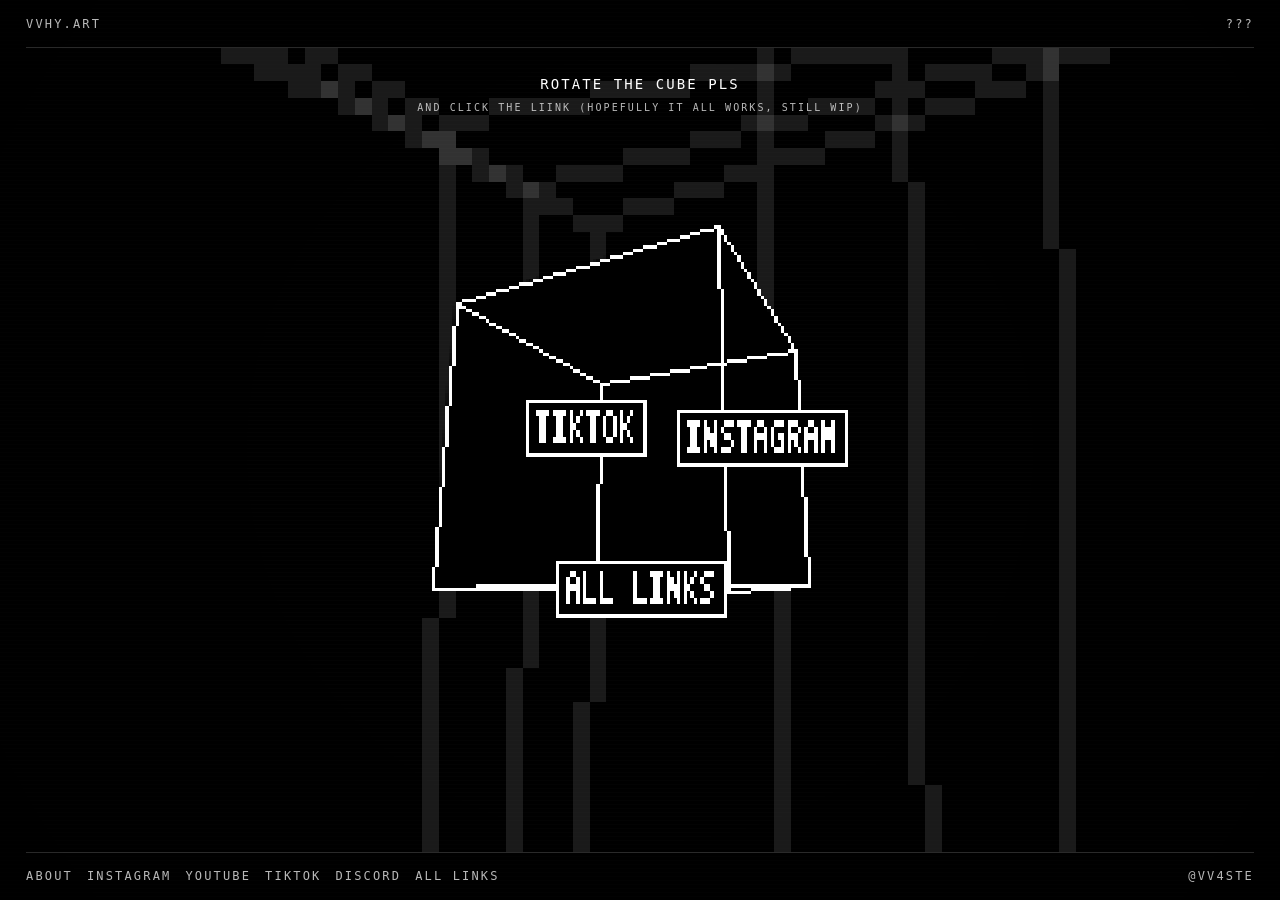
==== index.html @ c10610c2 "Rename good one but fix opening on new that.html to index.html" ====
<!DOCTYPE html>
<html lang="en">
<head>
  <meta charset="UTF-8" />
  <meta name="viewport" content="width=device-width, initial-scale=1.0" />
  <title>vvhy.art</title>
  <link rel="icon" href="favicon-placeholder.ico" />
  <style>
    :root {
      --bg: #000;
      --fg: #fff;
      --muted: rgba(255,255,255,0.72);
    }

    * {
      box-sizing: border-box;
    }

    html, body {
      width: 100%;
      height: 100%;
      margin: 0;
      overflow: hidden;
      background: var(--bg);
      color: var(--fg);
      font-family: monospace;
    }

    body {
      background: #000;
    }

    .site {
      position: relative;
      width: 100vw;
      height: 100vh;
      display: grid;
      grid-template-rows: auto 1fr auto;
      background: #000;
    }

    header,
    footer {
      position: relative;
      z-index: 6;
      display: flex;
      align-items: center;
      justify-content: space-between;
      padding: 18px 26px;
      color: var(--muted);
      text-transform: uppercase;
      letter-spacing: 0.18em;
      font-size: 12px;
      line-height: 1;
      pointer-events: auto;
    }

    header::after,
    footer::before {
      content: "";
      position: absolute;
      left: 26px;
      right: 26px;
      height: 1px;
      background: rgba(255,255,255,0.16);
    }

    header::after {
      bottom: 0;
    }

    footer::before {
      top: 0;
    }

    .brand,
    .status,
    .footer-right {
      white-space: nowrap;
    }

    .brand,
    .status,
    footer a {
      color: var(--muted);
      text-decoration: none;
    }

    .brand:hover,
    .status:hover,
    footer a:hover {
      color: #fff;
    }

    .footer-left {
      display: flex;
      flex-wrap: wrap;
      gap: 14px;
      max-width: min(72vw, 1000px);
    }

    .footer-right {
      margin-left: 20px;
      flex: 0 0 auto;
    }

    main {
      position: relative;
      display: grid;
      place-items: center;
      min-height: 0;
    }

    .hero {
      position: relative;
      width: 100%;
      height: 100%;
      display: grid;
      place-items: center;
    }

    .hero-copy {
      position: absolute;
      top: 28px;
      left: 50%;
      transform: translateX(-50%);
      z-index: 6;
      text-align: center;
      pointer-events: none;
      text-transform: uppercase;
      letter-spacing: 0.16em;
    }

    .hero-copy h1 {
      margin: 0 0 10px;
      font-size: 14px;
      font-weight: 400;
      color: #fff;
    }

    .hero-copy p {
      margin: 0;
      font-size: 10px;
      color: var(--muted);
    }

    .canvas-wrap {
      position: relative;
      width: 100%;
      height: 100%;
      display: grid;
      place-items: center;
      overflow: hidden;
    }

    .cube-halo {
      position: absolute;
      inset: 0;
      margin: auto;
      width: min(82vmin, 860px);
      height: min(82vmin, 860px);
      pointer-events: none;
      z-index: 3;
      background: radial-gradient(circle at center,
        rgba(0,0,0,1) 0 10%,
        rgba(0,0,0,0.98) 10% 14%,
        rgba(0,0,0,0.92) 14% 18%,
        rgba(0,0,0,0.7) 18% 21%,
        rgba(0,0,0,0.3) 21% 23%,
        rgba(0,0,0,0.06) 23% 24%,
        rgba(0,0,0,0) 24% 100%);
      filter: blur(1px);
    }

    #bgScreen0,
    #bgScreen1,
    #bgScreen2,
    #screen {
      position: absolute;
      inset: 0;
      margin: auto;
      display: block;
      background: transparent;
      image-rendering: pixelated;
      image-rendering: crisp-edges;
      user-select: none;
      -webkit-user-select: none;
      touch-action: none;
    }

    #bgScreen0,
    #bgScreen1,
    #bgScreen2 {
      width: min(82vmin, 860px);
      height: min(82vmin, 860px);
      transform: scale(5);
      opacity: 0.1;
      pointer-events: none;
      z-index: 1;
    }

    #screen {
      width: min(82vmin, 860px);
      height: min(82vmin, 860px);
      cursor: grab;
      z-index: 4;
    }

    #screen.dragging {
      cursor: grabbing;
    }

    .scanlines,
    .vignette {
      position: fixed;
      inset: 0;
      pointer-events: none;
    }

    .scanlines {
      opacity: 0.12;
      background: repeating-linear-gradient(
        to bottom,
        rgba(255,255,255,0.08) 0px,
        rgba(255,255,255,0.08) 1px,
        transparent 1px,
        transparent 4px
      );
      mix-blend-mode: screen;
    }

    .vignette {
      background: radial-gradient(circle at center, transparent 50%, rgba(0,0,0,0.42) 100%);
    }

    @media (max-width: 700px) {
      header,
      footer {
        padding: 14px 16px;
        font-size: 10px;
        letter-spacing: 0.14em;
      }

      header::after,
      footer::before {
        left: 16px;
        right: 16px;
      }

      .hero-copy {
        top: 18px;
        width: calc(100% - 32px);
      }

      .hero-copy h1 {
        font-size: 12px;
      }

      .hero-copy p {
        font-size: 9px;
      }

      .cube-halo,
      #bgScreen0,
      #bgScreen1,
      #bgScreen2,
      #screen {
        width: min(88vmin, 88vw);
        height: min(88vmin, 88vw);
      }

      .footer-left {
        gap: 10px;
      }
    }
  </style>
</head>
<body>
  <div class="site">
    <header>
      <a class="brand" href="">VVHY.ART</a>
      <a class="status" href="https://www.instagram.com/vv4ste/">???</a>
    </header>

    <main>
      <section class="hero">
        <div class="hero-copy">
          <h1>ROTATE THE CUBE PLS</h1>
          <p>AND CLICK THE LIINK (HOPEFULLY IT ALL WORKS, STILL WIP)</p>
        </div>
        <div class="canvas-wrap">
          <canvas id="bgScreen2" width="220" height="220" aria-hidden="true"></canvas>
          <canvas id="bgScreen1" width="220" height="220" aria-hidden="true"></canvas>
          <canvas id="bgScreen0" width="220" height="220" aria-hidden="true"></canvas>
          <div class="cube-halo" aria-hidden="true"></div>
          <canvas id="screen" width="220" height="220" aria-label="Retro 3D cube navigation"></canvas>
        </div>
      </section>
    </main>

    <footer>
      <nav class="footer-left" aria-label="Footer links">
        <a href="https://vvhy.arts">ABOUT</a>
        <a href="https://www.instagram.com/vvhyami/">INSTAGRAM</a>
        <a href="https://www.youtube.com/@vvhyami">YOUTUBE</a>
        <a href="https://www.tiktok.com/@vvhyami">TIKTOK</a>
        <a href="https://discord.gg/jgmZStGXeZ">DISCORD</a>
        <a href="https://vvhy.art">ALL LINKS</a>
      </nav>
      <div class="footer-right">@vv4ste</div>
    </footer>
  </div>

  <div class="scanlines"></div>
  <div class="vignette"></div>

  <script>
    const canvas = document.getElementById('screen');
    const ctx = canvas.getContext('2d', { alpha: true });
    const bgCanvas0 = document.getElementById('bgScreen0');
    const bgCtx0 = bgCanvas0.getContext('2d', { alpha: true });
    const bgCanvas1 = document.getElementById('bgScreen1');
    const bgCtx1 = bgCanvas1.getContext('2d', { alpha: true });
    const bgCanvas2 = document.getElementById('bgScreen2');
    const bgCtx2 = bgCanvas2.getContext('2d', { alpha: true });

    const W = canvas.width;
    const H = canvas.height;
    const CX = Math.floor(W / 2);
    const CY = Math.floor(H / 2);

    const FPS = 30;
    const FRAME_MS = 1000 / FPS;

    const cubeSize = 38;
    const cameraDistance = 158;
    const perspective = 162;
    const TRAIL_DELAY_MS = 200;

    const baseVertices = [
      [-1, -1, -1],
      [ 1, -1, -1],
      [ 1,  1, -1],
      [-1,  1, -1],
      [-1, -1,  1],
      [ 1, -1,  1],
      [ 1,  1,  1],
      [-1,  1,  1],
    ].map(([x, y, z]) => ({ x: x * cubeSize, y: y * cubeSize, z: z * cubeSize }));

    const edges = [
      [0,1],[1,2],[2,3],[3,0],
      [4,5],[5,6],[6,7],[7,4],
      [0,4],[1,5],[2,6],[3,7],
    ];

    const faces = [
      { name: 'ABOUT', href: 'https://vvhy.art', indices: [4,5,6,7] },
      { name: 'INSTAGRAM', href: 'https://www.instagram.com/vvhyami/', indices: [1,0,3,2] },
      { name: 'YOUTUBE', href: 'hhttps://www.youtube.com/@vvhyami', indices: [5,1,2,6] },
      { name: 'TIKTOK', href: 'https://www.tiktok.com/@vvhyami', indices: [0,4,7,3] },
      { name: 'DISCORD', href: 'https://discord.gg/jgmZStGXeZ', indices: [0,1,5,4] },
      { name: 'ALL LINKS', href: 'https://vvhy.art', indices: [7,6,2,3] },
    ];

    let rotX = -0.42;
    let rotY = 0.7;

    let velX = 0;
    let velY = 0;
    let idleTime = 0;

    let isDragging = false;
    let pointerId = null;
    let lastX = 0;
    let lastY = 0;
    let lastMoveTime = 0;
    let moved = false;
    let downOnFace = null;
    let lastFrame = 0;

    const velocitySamples = [];
    const maxSamples = 8;
    let faceHitRegions = [];
    const stateHistory = [];

    function clamp(v, min, max) {
      return Math.max(min, Math.min(max, v));
    }

    function lerp(a, b, t) {
      return a + (b - a) * t;
    }

    function rotatePoint(p, ax, ay) {
      const cosY = Math.cos(ay);
      const sinY = Math.sin(ay);
      const x1 = p.x * cosY - p.z * sinY;
      const z1 = p.x * sinY + p.z * cosY;

      const cosX = Math.cos(ax);
      const sinX = Math.sin(ax);
      const y2 = p.y * cosX - z1 * sinX;
      const z2 = p.y * sinX + z1 * cosX;

      return { x: x1, y: y2, z: z2 };
    }

    function projectPoint(p) {
      const z = p.z + cameraDistance;
      const scale = perspective / z;
      return {
        x: Math.round(CX + p.x * scale),
        y: Math.round(CY + p.y * scale),
        z,
      };
    }

    function drawLine(targetCtx, x0, y0, x1, y1) {
      x0 = Math.round(x0);
      y0 = Math.round(y0);
      x1 = Math.round(x1);
      y1 = Math.round(y1);

      let dx = Math.abs(x1 - x0);
      let sx = x0 < x1 ? 1 : -1;
      let dy = -Math.abs(y1 - y0);
      let sy = y0 < y1 ? 1 : -1;
      let err = dx + dy;

      while (true) {
        targetCtx.fillRect(x0, y0, 1, 1);
        if (x0 === x1 && y0 === y1) break;
        const e2 = err * 2;
        if (e2 >= dy) {
          err += dy;
          x0 += sx;
        }
        if (e2 <= dx) {
          err += dx;
          y0 += sy;
        }
      }
    }

    const glyphs = {
      A: ['0110','1001','1111','1001','1001'],
      B: ['1110','1001','1110','1001','1110'],
      C: ['0111','1000','1000','1000','0111'],
      D: ['1110','1001','1001','1001','1110'],
      E: ['1111','1000','1110','1000','1111'],
      G: ['0111','1000','1011','1001','0111'],
      I: ['1111','0110','0110','0110','1111'],
      K: ['1001','1010','1100','1010','1001'],
      L: ['1000','1000','1000','1000','1111'],
      M: ['1001','1111','1111','1001','1001'],
      N: ['1001','1101','1111','1011','1001'],
      O: ['0110','1001','1001','1001','0110'],
      R: ['1110','1001','1110','1010','1001'],
      S: ['0111','1000','0110','0001','1110'],
      T: ['1111','0110','0110','0110','0110'],
      U: ['1001','1001','1001','1001','1111'],
      Y: ['1001','1001','0110','0110','0110'],
    };

    function measureTextPx(text, pixelSizeX = 1, gap = 1) {
      let width = 0;
      for (let i = 0; i < text.length; i++) {
        width += 4 * pixelSizeX;
        if (i < text.length - 1) width += gap;
      }
      return width;
    }

    function drawGlyph(targetCtx, ch, x, y, pixelSizeX = 1, pixelSizeY = 2) {
      const glyph = glyphs[ch];
      if (!glyph) return;
      for (let row = 0; row < glyph.length; row++) {
        for (let col = 0; col < glyph[row].length; col++) {
          if (glyph[row][col] === '1') {
            targetCtx.fillRect(x + col * pixelSizeX, y + row * pixelSizeY, pixelSizeX, pixelSizeY);
          }
        }
      }
    }

    function drawTextPx(targetCtx, text, x, y, pixelSizeX = 1, pixelSizeY = 2, gap = 1) {
      let cx = x;
      for (const ch of text) {
        if (ch === ' ') {
          cx += 4 * pixelSizeX + gap;
          continue;
        }
        drawGlyph(targetCtx, ch, cx, y, pixelSizeX, pixelSizeY);
        cx += 4 * pixelSizeX + gap;
      }
    }

    function polygonCenter(points) {
      let x = 0;
      let y = 0;
      for (const p of points) {
        x += p.x;
        y += p.y;
      }
      return { x: x / points.length, y: y / points.length };
    }

    function pointInPolygon(px, py, points) {
      let inside = false;
      for (let i = 0, j = points.length - 1; i < points.length; j = i++) {
        const xi = points[i].x, yi = points[i].y;
        const xj = points[j].x, yj = points[j].y;
        const intersect = ((yi > py) !== (yj > py)) &&
          (px < ((xj - xi) * (py - yi)) / ((yj - yi) || 1e-6) + xi);
        if (intersect) inside = !inside;
      }
      return inside;
    }

    function getFaceDepth(rotated, indices) {
      return indices.reduce((sum, i) => sum + rotated[i].z, 0) / indices.length;
    }

    function getFaceNormal(rotated, indices) {
      const a = rotated[indices[0]];
      const b = rotated[indices[1]];
      const c = rotated[indices[2]];
      const ab = { x: b.x - a.x, y: b.y - a.y, z: b.z - a.z };
      const ac = { x: c.x - a.x, y: c.y - a.y, z: c.z - a.z };
      return {
        x: ab.y * ac.z - ab.z * ac.y,
        y: ab.z * ac.x - ab.x * ac.z,
        z: ab.x * ac.y - ab.y * ac.x,
      };
    }

    function currentHoveredFace(x, y) {
      for (let i = 0; i < faceHitRegions.length; i++) {
        if (pointInPolygon(x, y, faceHitRegions[i].points)) {
          return faceHitRegions[i];
        }
      }
      return null;
    }

    function recordState(now) {
      stateHistory.push({ time: now, rotX, rotY });
      const cutoff = now - 2000;
      while (stateHistory.length > 2 && stateHistory[0].time < cutoff) {
        stateHistory.shift();
      }
    }

    function getDelayedState(now, delayMs) {
      const target = now - delayMs;
      if (!stateHistory.length) return { rotX, rotY };
      if (target <= stateHistory[0].time) {
        return { rotX: stateHistory[0].rotX, rotY: stateHistory[0].rotY };
      }
      for (let i = stateHistory.length - 1; i >= 1; i--) {
        const newer = stateHistory[i];
        const older = stateHistory[i - 1];
        if (older.time <= target && target <= newer.time) {
          const span = Math.max(1, newer.time - older.time);
          const t = (target - older.time) / span;
          return {
            rotX: lerp(older.rotX, newer.rotX, t),
            rotY: lerp(older.rotY, newer.rotY, t),
          };
        }
      }
      return { rotX, rotY };
    }

    function renderScene(targetCtx, drawLabels, state, clearWithBlack) {
      if (clearWithBlack) {
        targetCtx.fillStyle = '#000';
        targetCtx.fillRect(0, 0, W, H);
      } else {
        targetCtx.clearRect(0, 0, W, H);
      }
      targetCtx.fillStyle = '#fff';

      const rotated = baseVertices.map(v => rotatePoint(v, state.rotX, state.rotY));
      const projected = rotated.map(projectPoint);

      const visibleFaces = faces
        .map(face => {
          const normal = getFaceNormal(rotated, face.indices);
          const isVisible = normal.z < 0;
          const points = face.indices.map(i => ({ x: projected[i].x, y: projected[i].y }));
          const depth = getFaceDepth(rotated, face.indices);
          return { ...face, isVisible, points, depth };
        })
        .filter(face => face.isVisible)
        .sort((a, b) => b.depth - a.depth);

      if (drawLabels) {
        faceHitRegions = [...visibleFaces].reverse();

        targetCtx.fillStyle = '#000';
        for (const face of visibleFaces) {
          const pts = face.points;
          targetCtx.beginPath();
          targetCtx.moveTo(pts[0].x, pts[0].y);
          for (let i = 1; i < pts.length; i++) targetCtx.lineTo(pts[i].x, pts[i].y);
          targetCtx.closePath();
          targetCtx.fill();
        }
        targetCtx.fillStyle = '#fff';
      }

      for (const [a, b] of edges) {
        drawLine(targetCtx, projected[a].x, projected[a].y, projected[b].x, projected[b].y);
      }

      if (!drawLabels) return;

      for (const face of visibleFaces) {
        const center = polygonCenter(face.points);
        const label = face.name;
        const pixelSizeX = 1;
        const pixelSizeY = 2;
        const gap = 1;
        const textW = measureTextPx(label, pixelSizeX, gap);
        const textH = 5 * pixelSizeY;
        const boxPadX = 3;
        const boxPadY = 3;
        const boxX = Math.round(center.x - textW / 2 - boxPadX);
        const boxY = Math.round(center.y - textH / 2 - boxPadY);
        const boxW = textW + boxPadX * 2;
        const boxH = textH + boxPadY * 2;

        targetCtx.fillStyle = '#000';
        targetCtx.fillRect(boxX + 1, boxY + 1, Math.max(0, boxW - 1), Math.max(0, boxH - 1));
        targetCtx.fillStyle = '#fff';

        drawLine(targetCtx, boxX, boxY, boxX + boxW, boxY);
        drawLine(targetCtx, boxX + boxW, boxY, boxX + boxW, boxY + boxH);
        drawLine(targetCtx, boxX + boxW, boxY + boxH, boxX, boxY + boxH);
        drawLine(targetCtx, boxX, boxY + boxH, boxX, boxY);

        drawTextPx(
          targetCtx,
          label,
          Math.round(center.x - textW / 2),
          Math.round(center.y - textH / 2),
          pixelSizeX,
          pixelSizeY,
          gap
        );
      }
    }

    function render(now) {
      const live = { rotX, rotY };
      const delayed1 = getDelayedState(now, TRAIL_DELAY_MS);
      const delayed2 = getDelayedState(now, TRAIL_DELAY_MS * 2);

      renderScene(bgCtx2, false, delayed2, false);
      renderScene(bgCtx1, false, delayed1, false);
      renderScene(bgCtx0, false, live, false);
      renderScene(ctx, true, live, false);
    }

    function onPointerDown(e) {
      if (e.button !== 0) return;
      isDragging = true;
      pointerId = e.pointerId;
      lastX = e.clientX;
      lastY = e.clientY;
      lastMoveTime = performance.now();
      moved = false;
      velocitySamples.length = 0;
      canvas.classList.add('dragging');

      const rect = canvas.getBoundingClientRect();
      const sx = Math.floor((e.clientX - rect.left) * (W / rect.width));
      const sy = Math.floor((e.clientY - rect.top) * (H / rect.height));
      downOnFace = currentHoveredFace(sx, sy);

      canvas.setPointerCapture(e.pointerId);
      e.preventDefault();
    }

    function onPointerMove(e) {
      if (!isDragging || e.pointerId !== pointerId) return;

      const now = performance.now();
      const dx = e.clientX - lastX;
      const dy = e.clientY - lastY;
      const dt = Math.max(1, now - lastMoveTime);

      if (Math.abs(dx) + Math.abs(dy) > 2) {
        moved = true;
      }

      rotY += dx * 0.0105;
      rotX += dy * 0.0105;

      velocitySamples.push({
        x: (dy * 0.0105) / dt * 16.67,
        y: (dx * 0.0105) / dt * 16.67,
      });
      if (velocitySamples.length > maxSamples) velocitySamples.shift();

      lastX = e.clientX;
      lastY = e.clientY;
      lastMoveTime = now;
      e.preventDefault();
    }

    function onPointerUp(e) {
      if (e.pointerId !== pointerId) return;

      isDragging = false;
      pointerId = null;
      canvas.classList.remove('dragging');

      if (velocitySamples.length) {
        let sumX = 0;
        let sumY = 0;
        for (const s of velocitySamples) {
          sumX += s.x;
          sumY += s.y;
        }
        const avgX = sumX / velocitySamples.length;
        const avgY = sumY / velocitySamples.length;
        const speed = Math.hypot(avgX, avgY);
        const flingThreshold = 0.065;

        if (speed >= flingThreshold) {
          velX = clamp(avgX * 1.25, -0.085, 0.085);
          velY = clamp(avgY * 1.25, -0.085, 0.085);
        } else {
          velX = 0;
          velY = 0;
        }
      }

      const rect = canvas.getBoundingClientRect();
      const sx = Math.floor((e.clientX - rect.left) * (W / rect.width));
      const sy = Math.floor((e.clientY - rect.top) * (H / rect.height));
      const upOnFace = currentHoveredFace(sx, sy);

      if (!moved && downOnFace && upOnFace && downOnFace.name === upOnFace.name) {
        window.location.href = downOnFace.href;
      }

      downOnFace = null;

      try {
        canvas.releasePointerCapture(e.pointerId);
      } catch {}

      e.preventDefault();
    }

    canvas.addEventListener('pointerdown', onPointerDown);
    window.addEventListener('pointermove', onPointerMove, { passive: false });
    window.addEventListener('pointerup', onPointerUp, { passive: false });
    window.addEventListener('pointercancel', onPointerUp, { passive: false });
    canvas.addEventListener('dragstart', e => e.preventDefault());
    canvas.addEventListener('contextmenu', e => e.preventDefault());

    function animate(now) {
      requestAnimationFrame(animate);
      if (!lastFrame) lastFrame = now;
      const elapsed = now - lastFrame;
      if (elapsed < FRAME_MS) return;
      const dt = elapsed / 16.67;
      lastFrame = now - (elapsed % FRAME_MS);

      if (!isDragging) {
        idleTime += elapsed;

        const targetIdleVX = 0.0032 + Math.sin(idleTime * 0.00031 + 1.1) * 0.0009;
        const targetIdleVY = 0.0072 + Math.sin(idleTime * 0.00019 + 0.4) * 0.0012;

        rotX += velX * dt;
        rotY += velY * dt;

        velX = lerp(velX, targetIdleVX, 0.017 * dt);
        velY = lerp(velY, targetIdleVY, 0.017 * dt);

        if (Math.abs(velX - targetIdleVX) < 0.00012) velX = targetIdleVX;
        if (Math.abs(velY - targetIdleVY) < 0.00012) velY = targetIdleVY;
      } else {
        idleTime = 0;
      }

      recordState(now);
      render(now);
    }

    recordState(performance.now());
    render(performance.now());
    requestAnimationFrame(animate);

    const titleText = 'vvhy.art';
    let titleIndex = 0;
    let titlePhase = 'typing';
    let cursorVisible = true;
    let blinkSteps = 0;

    function renderTitle() {
      const text = titleText.slice(0, titleIndex);
      document.title = text + (cursorVisible ? '_' : '');
    }

    function tickTitle() {
      if (titlePhase === 'typing') {
        if (titleIndex < titleText.length) {
          titleIndex += 1;
          cursorVisible = true;
          renderTitle();
          setTimeout(tickTitle, 110);
          return;
        }
        titlePhase = 'blink_full';
        blinkSteps = 0;
        setTimeout(tickTitle, 120);
        return;
      }

      if (titlePhase === 'blink_full') {
        if (blinkSteps < 4) {
          cursorVisible = !cursorVisible;
          blinkSteps += 1;
          renderTitle();
          setTimeout(tickTitle, 120);
          return;
        }
        cursorVisible = true;
        titlePhase = 'deleting';
        renderTitle();
        setTimeout(tickTitle, 18);
        return;
      }

      if (titlePhase === 'deleting') {
        if (titleIndex > 0) {
          titleIndex -= 1;
          cursorVisible = true;
          renderTitle();
          setTimeout(tickTitle, 18);
          return;
        }
        titlePhase = 'blink_empty';
        blinkSteps = 0;
        setTimeout(tickTitle, 120);
        return;
      }

      if (titlePhase === 'blink_empty') {
        if (blinkSteps < 4) {
          cursorVisible = !cursorVisible;
          blinkSteps += 1;
          renderTitle();
          setTimeout(tickTitle, 120);
          return;
        }
        cursorVisible = true;
        titlePhase = 'typing';
        renderTitle();
        setTimeout(tickTitle, 110);
      }
    }

    renderTitle();
    setTimeout(tickTitle, 110);
  </script>
</body>
</html>
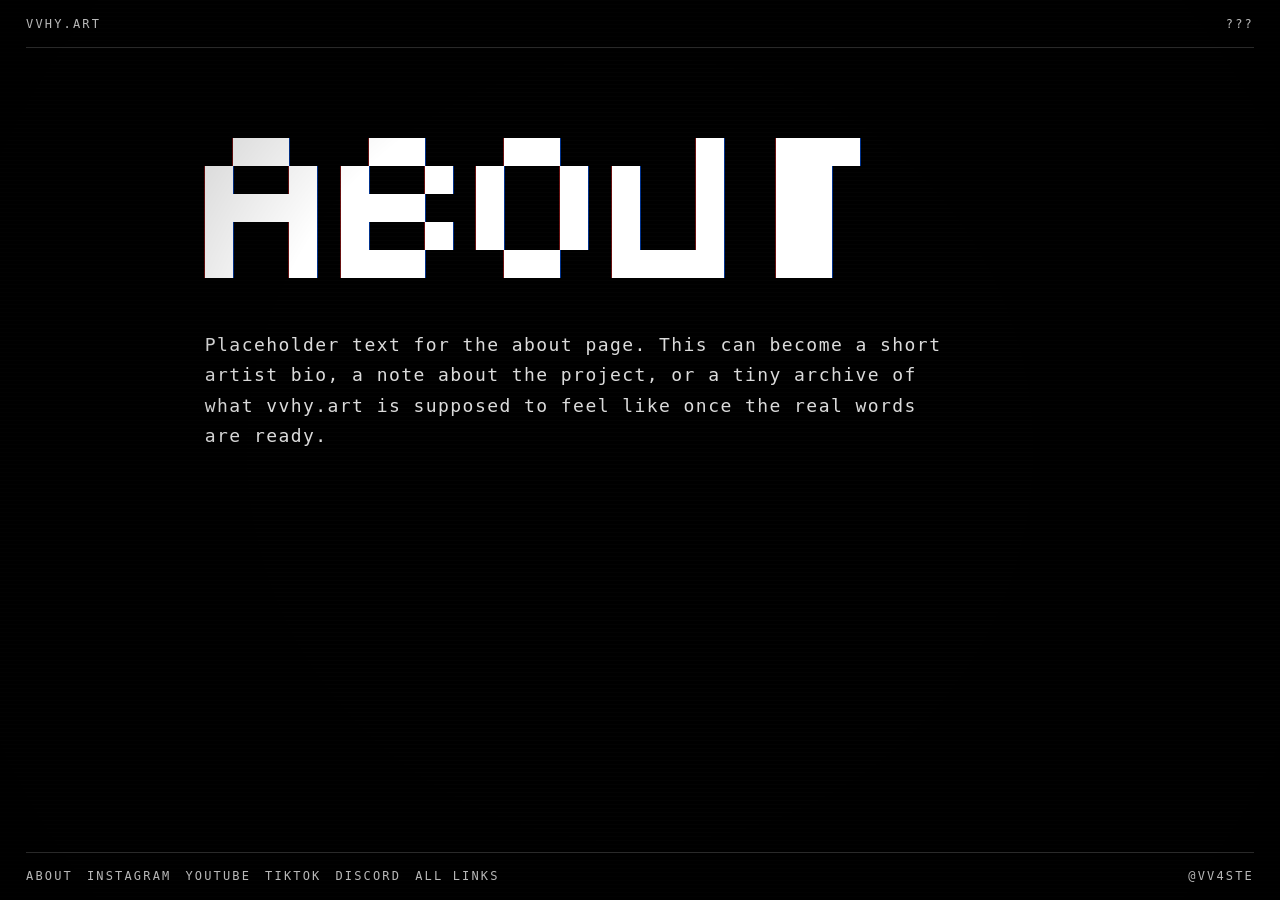
==== commit 1b395f57: "ve42 s;aldkjfa;slkdfjaiwannadiediediediediediecallmebatmantaos;dsdf" ====
--- a/index.html
+++ b/index.html
@@ -3,8 +3,8 @@
 <head>
   <meta charset="UTF-8" />
   <meta name="viewport" content="width=device-width, initial-scale=1.0" />
-  <title>vvhy.art</title>
-  <link rel="icon" href="favicon-placeholder.ico" />
+  <title>vvhy.art / about</title>
+  <link rel="icon" href="../favicon-placeholder.ico" />
   <style>
     :root {
       --bg: #000;
@@ -18,9 +18,8 @@
 
     html, body {
       width: 100%;
-      height: 100%;
+      min-height: 100%;
       margin: 0;
-      overflow: hidden;
       background: var(--bg);
       color: var(--fg);
       font-family: monospace;
@@ -28,12 +27,14 @@
 
     body {
       background: #000;
+      overflow-x: hidden;
     }
 
     .site {
       position: relative;
       width: 100vw;
-      height: 100vh;
+      min-height: 100vh;
+      min-height: 100svh;
       display: grid;
       grid-template-rows: auto 1fr auto;
       background: #000;
@@ -107,107 +108,136 @@
     main {
       position: relative;
       display: grid;
-      place-items: center;
+      align-items: start;
       min-height: 0;
-    }
-
-    .hero {
-      position: relative;
-      width: 100%;
-      height: 100%;
-      display: grid;
-      place-items: center;
-    }
-
-    .hero-copy {
-      position: absolute;
-      top: 28px;
-      left: 50%;
-      transform: translateX(-50%);
-      z-index: 6;
-      text-align: center;
-      pointer-events: none;
+      padding: clamp(42px, 7vw, 92px) 26px;
+      padding-left: clamp(26px, 16vw, 284px);
+    }
+
+    .about {
+      width: min(1220px, 100%);
+      margin: 0;
       text-transform: uppercase;
       letter-spacing: 0.16em;
     }
 
-    .hero-copy h1 {
-      margin: 0 0 10px;
-      font-size: 14px;
-      font-weight: 400;
-      color: #fff;
-    }
-
-    .hero-copy p {
+    .pixel-title {
+      --p: clamp(10px, 3.6vw, 28px);
+      display: flex;
+      gap: calc(var(--p) * 0.85);
       margin: 0;
-      font-size: 10px;
-      color: var(--muted);
-    }
-
-    .canvas-wrap {
+      letter-spacing: 0;
+      line-height: 1;
+      filter:
+        drop-shadow(1px 0 rgba(0,90,255,0.55))
+        drop-shadow(-1px 0 rgba(255,40,40,0.4));
+    }
+
+    .pixel-letter {
       position: relative;
-      width: 100%;
-      height: 100%;
-      display: grid;
-      place-items: center;
-      overflow: hidden;
-    }
-
-    .cube-halo {
+      display: block;
+      width: calc(var(--p) * 4);
+      height: calc(var(--p) * 5);
+      flex: 0 0 auto;
+    }
+
+    .pixel-letter::before {
+      content: "";
       position: absolute;
-      inset: 0;
-      margin: auto;
-      width: min(82vmin, 860px);
-      height: min(82vmin, 860px);
-      pointer-events: none;
-      z-index: 3;
-      background: radial-gradient(circle at center,
-        rgba(0,0,0,1) 0 10%,
-        rgba(0,0,0,0.98) 10% 14%,
-        rgba(0,0,0,0.92) 14% 18%,
-        rgba(0,0,0,0.7) 18% 21%,
-        rgba(0,0,0,0.3) 21% 23%,
-        rgba(0,0,0,0.06) 23% 24%,
-        rgba(0,0,0,0) 24% 100%);
-      filter: blur(1px);
-    }
-
-    #bgScreen0,
-    #bgScreen1,
-    #bgScreen2,
-    #screen {
-      position: absolute;
-      inset: 0;
-      margin: auto;
-      display: block;
+      top: 0;
+      left: 0;
+      width: var(--p);
+      height: var(--p);
       background: transparent;
-      image-rendering: pixelated;
-      image-rendering: crisp-edges;
-      user-select: none;
-      -webkit-user-select: none;
-      touch-action: none;
-    }
-
-    #bgScreen0,
-    #bgScreen1,
-    #bgScreen2 {
-      width: min(82vmin, 860px);
-      height: min(82vmin, 860px);
-      transform: scale(5);
-      opacity: 0.1;
-      pointer-events: none;
-      z-index: 1;
-    }
-
-    #screen {
-      width: min(82vmin, 860px);
-      height: min(82vmin, 860px);
-      cursor: grab;
-      z-index: 4;
-    }
-
-    #screen.dragging {
-      cursor: grabbing;
+    }
+
+    .letter-a::before {
+      box-shadow:
+        calc(var(--p) * 1) calc(var(--p) * 0) #fff,
+        calc(var(--p) * 2) calc(var(--p) * 0) #fff,
+        calc(var(--p) * 0) calc(var(--p) * 1) #fff,
+        calc(var(--p) * 3) calc(var(--p) * 1) #fff,
+        calc(var(--p) * 0) calc(var(--p) * 2) #fff,
+        calc(var(--p) * 1) calc(var(--p) * 2) #fff,
+        calc(var(--p) * 2) calc(var(--p) * 2) #fff,
+        calc(var(--p) * 3) calc(var(--p) * 2) #fff,
+        calc(var(--p) * 0) calc(var(--p) * 3) #fff,
+        calc(var(--p) * 3) calc(var(--p) * 3) #fff,
+        calc(var(--p) * 0) calc(var(--p) * 4) #fff,
+        calc(var(--p) * 3) calc(var(--p) * 4) #fff;
+    }
+
+    .letter-b::before {
+      box-shadow:
+        calc(var(--p) * 0) calc(var(--p) * 0) #fff,
+        calc(var(--p) * 1) calc(var(--p) * 0) #fff,
+        calc(var(--p) * 2) calc(var(--p) * 0) #fff,
+        calc(var(--p) * 0) calc(var(--p) * 1) #fff,
+        calc(var(--p) * 3) calc(var(--p) * 1) #fff,
+        calc(var(--p) * 0) calc(var(--p) * 2) #fff,
+        calc(var(--p) * 1) calc(var(--p) * 2) #fff,
+        calc(var(--p) * 2) calc(var(--p) * 2) #fff,
+        calc(var(--p) * 0) calc(var(--p) * 3) #fff,
+        calc(var(--p) * 3) calc(var(--p) * 3) #fff,
+        calc(var(--p) * 0) calc(var(--p) * 4) #fff,
+        calc(var(--p) * 1) calc(var(--p) * 4) #fff,
+        calc(var(--p) * 2) calc(var(--p) * 4) #fff;
+    }
+
+    .letter-o::before {
+      box-shadow:
+        calc(var(--p) * 1) calc(var(--p) * 0) #fff,
+        calc(var(--p) * 2) calc(var(--p) * 0) #fff,
+        calc(var(--p) * 0) calc(var(--p) * 1) #fff,
+        calc(var(--p) * 3) calc(var(--p) * 1) #fff,
+        calc(var(--p) * 0) calc(var(--p) * 2) #fff,
+        calc(var(--p) * 3) calc(var(--p) * 2) #fff,
+        calc(var(--p) * 0) calc(var(--p) * 3) #fff,
+        calc(var(--p) * 3) calc(var(--p) * 3) #fff,
+        calc(var(--p) * 1) calc(var(--p) * 4) #fff,
+        calc(var(--p) * 2) calc(var(--p) * 4) #fff;
+    }
+
+    .letter-u::before {
+      box-shadow:
+        calc(var(--p) * 0) calc(var(--p) * 0) #fff,
+        calc(var(--p) * 3) calc(var(--p) * 0) #fff,
+        calc(var(--p) * 0) calc(var(--p) * 1) #fff,
+        calc(var(--p) * 3) calc(var(--p) * 1) #fff,
+        calc(var(--p) * 0) calc(var(--p) * 2) #fff,
+        calc(var(--p) * 3) calc(var(--p) * 2) #fff,
+        calc(var(--p) * 0) calc(var(--p) * 3) #fff,
+        calc(var(--p) * 3) calc(var(--p) * 3) #fff,
+        calc(var(--p) * 0) calc(var(--p) * 4) #fff,
+        calc(var(--p) * 1) calc(var(--p) * 4) #fff,
+        calc(var(--p) * 2) calc(var(--p) * 4) #fff,
+        calc(var(--p) * 3) calc(var(--p) * 4) #fff;
+    }
+
+    .letter-t::before {
+      box-shadow:
+        calc(var(--p) * 0) calc(var(--p) * 0) #fff,
+        calc(var(--p) * 1) calc(var(--p) * 0) #fff,
+        calc(var(--p) * 2) calc(var(--p) * 0) #fff,
+        calc(var(--p) * 3) calc(var(--p) * 0) #fff,
+        calc(var(--p) * 1) calc(var(--p) * 1) #fff,
+        calc(var(--p) * 2) calc(var(--p) * 1) #fff,
+        calc(var(--p) * 1) calc(var(--p) * 2) #fff,
+        calc(var(--p) * 2) calc(var(--p) * 2) #fff,
+        calc(var(--p) * 1) calc(var(--p) * 3) #fff,
+        calc(var(--p) * 2) calc(var(--p) * 3) #fff,
+        calc(var(--p) * 1) calc(var(--p) * 4) #fff,
+        calc(var(--p) * 2) calc(var(--p) * 4) #fff;
+    }
+
+    .intro {
+      max-width: 68ch;
+      margin: clamp(28px, 5vw, 52px) 0 0;
+      color: rgba(255,255,255,0.86);
+      font-size: clamp(14px, 2vw, 18px);
+      line-height: 1.7;
+      letter-spacing: 0.08em;
+      text-transform: none;
     }
 
     .scanlines,
@@ -241,36 +271,42 @@
         letter-spacing: 0.14em;
       }
 
+      footer {
+        align-items: flex-start;
+        gap: 12px;
+        padding-bottom: calc(14px + env(safe-area-inset-bottom, 0px));
+      }
+
       header::after,
       footer::before {
         left: 16px;
         right: 16px;
       }
 
-      .hero-copy {
-        top: 18px;
-        width: calc(100% - 32px);
-      }
-
-      .hero-copy h1 {
-        font-size: 12px;
-      }
-
-      .hero-copy p {
-        font-size: 9px;
-      }
-
-      .cube-halo,
-      #bgScreen0,
-      #bgScreen1,
-      #bgScreen2,
-      #screen {
-        width: min(88vmin, 88vw);
-        height: min(88vmin, 88vw);
+      main {
+        align-items: start;
+        padding: 38px 16px 42px;
+      }
+
+      .about {
+        letter-spacing: 0.12em;
+      }
+
+      .pixel-title {
+        --p: clamp(9px, 4vw, 15px);
+      }
+
+      .intro {
+        font-size: 13px;
       }
 
       .footer-left {
         gap: 10px;
+        max-width: none;
+      }
+
+      .footer-right {
+        margin-left: 0;
       }
     }
   </style>
@@ -278,34 +314,35 @@
 <body>
   <div class="site">
     <header>
-      <a class="brand" href="">VVHY.ART</a>
-      <a class="status" href="https://www.instagram.com/vv4ste/">???</a>
+      <a class="brand" href="../vvhy-art-fixed-new-tabs.html">VVHY.ART</a>
+      <a class="status" href="https://www.instagram.com/vv4ste/" target="_blank" rel="noopener noreferrer">???</a>
     </header>
 
     <main>
-      <section class="hero">
-        <div class="hero-copy">
-          <h1>ROTATE THE CUBE PLS</h1>
-          <p>AND CLICK THE LIINK (HOPEFULLY IT ALL WORKS, STILL WIP)</p>
-        </div>
-        <div class="canvas-wrap">
-          <canvas id="bgScreen2" width="220" height="220" aria-hidden="true"></canvas>
-          <canvas id="bgScreen1" width="220" height="220" aria-hidden="true"></canvas>
-          <canvas id="bgScreen0" width="220" height="220" aria-hidden="true"></canvas>
-          <div class="cube-halo" aria-hidden="true"></div>
-          <canvas id="screen" width="220" height="220" aria-label="Retro 3D cube navigation"></canvas>
-        </div>
+      <section class="about" aria-label="About vvhy.art">
+        <h1 class="pixel-title" aria-label="ABOUT">
+          <span class="pixel-letter letter-a" aria-hidden="true"></span>
+          <span class="pixel-letter letter-b" aria-hidden="true"></span>
+          <span class="pixel-letter letter-o" aria-hidden="true"></span>
+          <span class="pixel-letter letter-u" aria-hidden="true"></span>
+          <span class="pixel-letter letter-t" aria-hidden="true"></span>
+        </h1>
+        <p class="intro">
+          Placeholder text for the about page. This can become a short artist bio,
+          a note about the project, or a tiny archive of what vvhy.art is supposed
+          to feel like once the real words are ready.
+        </p>
       </section>
     </main>
 
     <footer>
       <nav class="footer-left" aria-label="Footer links">
-        <a href="https://vvhy.arts">ABOUT</a>
-        <a href="https://www.instagram.com/vvhyami/">INSTAGRAM</a>
-        <a href="https://www.youtube.com/@vvhyami">YOUTUBE</a>
-        <a href="https://www.tiktok.com/@vvhyami">TIKTOK</a>
-        <a href="https://discord.gg/jgmZStGXeZ">DISCORD</a>
-        <a href="https://vvhy.art">ALL LINKS</a>
+        <a href="index.html">ABOUT</a>
+        <a href="https://www.instagram.com/vvhyami/" target="_blank" rel="noopener noreferrer">INSTAGRAM</a>
+        <a href="../youtube/index.html">YOUTUBE</a>
+        <a href="https://www.tiktok.com/@vvhyami" target="_blank" rel="noopener noreferrer">TIKTOK</a>
+        <a href="https://discord.gg/jgmZStGXeZ" target="_blank" rel="noopener noreferrer">DISCORD</a>
+        <a href="https://vvhy.art" target="_blank" rel="noopener noreferrer">ALL LINKS</a>
       </nav>
       <div class="footer-right">@vv4ste</div>
     </footer>
@@ -313,563 +350,5 @@
 
   <div class="scanlines"></div>
   <div class="vignette"></div>
-
-  <script>
-    const canvas = document.getElementById('screen');
-    const ctx = canvas.getContext('2d', { alpha: true });
-    const bgCanvas0 = document.getElementById('bgScreen0');
-    const bgCtx0 = bgCanvas0.getContext('2d', { alpha: true });
-    const bgCanvas1 = document.getElementById('bgScreen1');
-    const bgCtx1 = bgCanvas1.getContext('2d', { alpha: true });
-    const bgCanvas2 = document.getElementById('bgScreen2');
-    const bgCtx2 = bgCanvas2.getContext('2d', { alpha: true });
-
-    const W = canvas.width;
-    const H = canvas.height;
-    const CX = Math.floor(W / 2);
-    const CY = Math.floor(H / 2);
-
-    const FPS = 30;
-    const FRAME_MS = 1000 / FPS;
-
-    const cubeSize = 38;
-    const cameraDistance = 158;
-    const perspective = 162;
-    const TRAIL_DELAY_MS = 200;
-
-    const baseVertices = [
-      [-1, -1, -1],
-      [ 1, -1, -1],
-      [ 1,  1, -1],
-      [-1,  1, -1],
-      [-1, -1,  1],
-      [ 1, -1,  1],
-      [ 1,  1,  1],
-      [-1,  1,  1],
-    ].map(([x, y, z]) => ({ x: x * cubeSize, y: y * cubeSize, z: z * cubeSize }));
-
-    const edges = [
-      [0,1],[1,2],[2,3],[3,0],
-      [4,5],[5,6],[6,7],[7,4],
-      [0,4],[1,5],[2,6],[3,7],
-    ];
-
-    const faces = [
-      { name: 'ABOUT', href: 'https://vvhy.art', indices: [4,5,6,7] },
-      { name: 'INSTAGRAM', href: 'https://www.instagram.com/vvhyami/', indices: [1,0,3,2] },
-      { name: 'YOUTUBE', href: 'hhttps://www.youtube.com/@vvhyami', indices: [5,1,2,6] },
-      { name: 'TIKTOK', href: 'https://www.tiktok.com/@vvhyami', indices: [0,4,7,3] },
-      { name: 'DISCORD', href: 'https://discord.gg/jgmZStGXeZ', indices: [0,1,5,4] },
-      { name: 'ALL LINKS', href: 'https://vvhy.art', indices: [7,6,2,3] },
-    ];
-
-    let rotX = -0.42;
-    let rotY = 0.7;
-
-    let velX = 0;
-    let velY = 0;
-    let idleTime = 0;
-
-    let isDragging = false;
-    let pointerId = null;
-    let lastX = 0;
-    let lastY = 0;
-    let lastMoveTime = 0;
-    let moved = false;
-    let downOnFace = null;
-    let lastFrame = 0;
-
-    const velocitySamples = [];
-    const maxSamples = 8;
-    let faceHitRegions = [];
-    const stateHistory = [];
-
-    function clamp(v, min, max) {
-      return Math.max(min, Math.min(max, v));
-    }
-
-    function lerp(a, b, t) {
-      return a + (b - a) * t;
-    }
-
-    function rotatePoint(p, ax, ay) {
-      const cosY = Math.cos(ay);
-      const sinY = Math.sin(ay);
-      const x1 = p.x * cosY - p.z * sinY;
-      const z1 = p.x * sinY + p.z * cosY;
-
-      const cosX = Math.cos(ax);
-      const sinX = Math.sin(ax);
-      const y2 = p.y * cosX - z1 * sinX;
-      const z2 = p.y * sinX + z1 * cosX;
-
-      return { x: x1, y: y2, z: z2 };
-    }
-
-    function projectPoint(p) {
-      const z = p.z + cameraDistance;
-      const scale = perspective / z;
-      return {
-        x: Math.round(CX + p.x * scale),
-        y: Math.round(CY + p.y * scale),
-        z,
-      };
-    }
-
-    function drawLine(targetCtx, x0, y0, x1, y1) {
-      x0 = Math.round(x0);
-      y0 = Math.round(y0);
-      x1 = Math.round(x1);
-      y1 = Math.round(y1);
-
-      let dx = Math.abs(x1 - x0);
-      let sx = x0 < x1 ? 1 : -1;
-      let dy = -Math.abs(y1 - y0);
-      let sy = y0 < y1 ? 1 : -1;
-      let err = dx + dy;
-
-      while (true) {
-        targetCtx.fillRect(x0, y0, 1, 1);
-        if (x0 === x1 && y0 === y1) break;
-        const e2 = err * 2;
-        if (e2 >= dy) {
-          err += dy;
-          x0 += sx;
-        }
-        if (e2 <= dx) {
-          err += dx;
-          y0 += sy;
-        }
-      }
-    }
-
-    const glyphs = {
-      A: ['0110','1001','1111','1001','1001'],
-      B: ['1110','1001','1110','1001','1110'],
-      C: ['0111','1000','1000','1000','0111'],
-      D: ['1110','1001','1001','1001','1110'],
-      E: ['1111','1000','1110','1000','1111'],
-      G: ['0111','1000','1011','1001','0111'],
-      I: ['1111','0110','0110','0110','1111'],
-      K: ['1001','1010','1100','1010','1001'],
-      L: ['1000','1000','1000','1000','1111'],
-      M: ['1001','1111','1111','1001','1001'],
-      N: ['1001','1101','1111','1011','1001'],
-      O: ['0110','1001','1001','1001','0110'],
-      R: ['1110','1001','1110','1010','1001'],
-      S: ['0111','1000','0110','0001','1110'],
-      T: ['1111','0110','0110','0110','0110'],
-      U: ['1001','1001','1001','1001','1111'],
-      Y: ['1001','1001','0110','0110','0110'],
-    };
-
-    function measureTextPx(text, pixelSizeX = 1, gap = 1) {
-      let width = 0;
-      for (let i = 0; i < text.length; i++) {
-        width += 4 * pixelSizeX;
-        if (i < text.length - 1) width += gap;
-      }
-      return width;
-    }
-
-    function drawGlyph(targetCtx, ch, x, y, pixelSizeX = 1, pixelSizeY = 2) {
-      const glyph = glyphs[ch];
-      if (!glyph) return;
-      for (let row = 0; row < glyph.length; row++) {
-        for (let col = 0; col < glyph[row].length; col++) {
-          if (glyph[row][col] === '1') {
-            targetCtx.fillRect(x + col * pixelSizeX, y + row * pixelSizeY, pixelSizeX, pixelSizeY);
-          }
-        }
-      }
-    }
-
-    function drawTextPx(targetCtx, text, x, y, pixelSizeX = 1, pixelSizeY = 2, gap = 1) {
-      let cx = x;
-      for (const ch of text) {
-        if (ch === ' ') {
-          cx += 4 * pixelSizeX + gap;
-          continue;
-        }
-        drawGlyph(targetCtx, ch, cx, y, pixelSizeX, pixelSizeY);
-        cx += 4 * pixelSizeX + gap;
-      }
-    }
-
-    function polygonCenter(points) {
-      let x = 0;
-      let y = 0;
-      for (const p of points) {
-        x += p.x;
-        y += p.y;
-      }
-      return { x: x / points.length, y: y / points.length };
-    }
-
-    function pointInPolygon(px, py, points) {
-      let inside = false;
-      for (let i = 0, j = points.length - 1; i < points.length; j = i++) {
-        const xi = points[i].x, yi = points[i].y;
-        const xj = points[j].x, yj = points[j].y;
-        const intersect = ((yi > py) !== (yj > py)) &&
-          (px < ((xj - xi) * (py - yi)) / ((yj - yi) || 1e-6) + xi);
-        if (intersect) inside = !inside;
-      }
-      return inside;
-    }
-
-    function getFaceDepth(rotated, indices) {
-      return indices.reduce((sum, i) => sum + rotated[i].z, 0) / indices.length;
-    }
-
-    function getFaceNormal(rotated, indices) {
-      const a = rotated[indices[0]];
-      const b = rotated[indices[1]];
-      const c = rotated[indices[2]];
-      const ab = { x: b.x - a.x, y: b.y - a.y, z: b.z - a.z };
-      const ac = { x: c.x - a.x, y: c.y - a.y, z: c.z - a.z };
-      return {
-        x: ab.y * ac.z - ab.z * ac.y,
-        y: ab.z * ac.x - ab.x * ac.z,
-        z: ab.x * ac.y - ab.y * ac.x,
-      };
-    }
-
-    function currentHoveredFace(x, y) {
-      for (let i = 0; i < faceHitRegions.length; i++) {
-        if (pointInPolygon(x, y, faceHitRegions[i].points)) {
-          return faceHitRegions[i];
-        }
-      }
-      return null;
-    }
-
-    function recordState(now) {
-      stateHistory.push({ time: now, rotX, rotY });
-      const cutoff = now - 2000;
-      while (stateHistory.length > 2 && stateHistory[0].time < cutoff) {
-        stateHistory.shift();
-      }
-    }
-
-    function getDelayedState(now, delayMs) {
-      const target = now - delayMs;
-      if (!stateHistory.length) return { rotX, rotY };
-      if (target <= stateHistory[0].time) {
-        return { rotX: stateHistory[0].rotX, rotY: stateHistory[0].rotY };
-      }
-      for (let i = stateHistory.length - 1; i >= 1; i--) {
-        const newer = stateHistory[i];
-        const older = stateHistory[i - 1];
-        if (older.time <= target && target <= newer.time) {
-          const span = Math.max(1, newer.time - older.time);
-          const t = (target - older.time) / span;
-          return {
-            rotX: lerp(older.rotX, newer.rotX, t),
-            rotY: lerp(older.rotY, newer.rotY, t),
-          };
-        }
-      }
-      return { rotX, rotY };
-    }
-
-    function renderScene(targetCtx, drawLabels, state, clearWithBlack) {
-      if (clearWithBlack) {
-        targetCtx.fillStyle = '#000';
-        targetCtx.fillRect(0, 0, W, H);
-      } else {
-        targetCtx.clearRect(0, 0, W, H);
-      }
-      targetCtx.fillStyle = '#fff';
-
-      const rotated = baseVertices.map(v => rotatePoint(v, state.rotX, state.rotY));
-      const projected = rotated.map(projectPoint);
-
-      const visibleFaces = faces
-        .map(face => {
-          const normal = getFaceNormal(rotated, face.indices);
-          const isVisible = normal.z < 0;
-          const points = face.indices.map(i => ({ x: projected[i].x, y: projected[i].y }));
-          const depth = getFaceDepth(rotated, face.indices);
-          return { ...face, isVisible, points, depth };
-        })
-        .filter(face => face.isVisible)
-        .sort((a, b) => b.depth - a.depth);
-
-      if (drawLabels) {
-        faceHitRegions = [...visibleFaces].reverse();
-
-        targetCtx.fillStyle = '#000';
-        for (const face of visibleFaces) {
-          const pts = face.points;
-          targetCtx.beginPath();
-          targetCtx.moveTo(pts[0].x, pts[0].y);
-          for (let i = 1; i < pts.length; i++) targetCtx.lineTo(pts[i].x, pts[i].y);
-          targetCtx.closePath();
-          targetCtx.fill();
-        }
-        targetCtx.fillStyle = '#fff';
-      }
-
-      for (const [a, b] of edges) {
-        drawLine(targetCtx, projected[a].x, projected[a].y, projected[b].x, projected[b].y);
-      }
-
-      if (!drawLabels) return;
-
-      for (const face of visibleFaces) {
-        const center = polygonCenter(face.points);
-        const label = face.name;
-        const pixelSizeX = 1;
-        const pixelSizeY = 2;
-        const gap = 1;
-        const textW = measureTextPx(label, pixelSizeX, gap);
-        const textH = 5 * pixelSizeY;
-        const boxPadX = 3;
-        const boxPadY = 3;
-        const boxX = Math.round(center.x - textW / 2 - boxPadX);
-        const boxY = Math.round(center.y - textH / 2 - boxPadY);
-        const boxW = textW + boxPadX * 2;
-        const boxH = textH + boxPadY * 2;
-
-        targetCtx.fillStyle = '#000';
-        targetCtx.fillRect(boxX + 1, boxY + 1, Math.max(0, boxW - 1), Math.max(0, boxH - 1));
-        targetCtx.fillStyle = '#fff';
-
-        drawLine(targetCtx, boxX, boxY, boxX + boxW, boxY);
-        drawLine(targetCtx, boxX + boxW, boxY, boxX + boxW, boxY + boxH);
-        drawLine(targetCtx, boxX + boxW, boxY + boxH, boxX, boxY + boxH);
-        drawLine(targetCtx, boxX, boxY + boxH, boxX, boxY);
-
-        drawTextPx(
-          targetCtx,
-          label,
-          Math.round(center.x - textW / 2),
-          Math.round(center.y - textH / 2),
-          pixelSizeX,
-          pixelSizeY,
-          gap
-        );
-      }
-    }
-
-    function render(now) {
-      const live = { rotX, rotY };
-      const delayed1 = getDelayedState(now, TRAIL_DELAY_MS);
-      const delayed2 = getDelayedState(now, TRAIL_DELAY_MS * 2);
-
-      renderScene(bgCtx2, false, delayed2, false);
-      renderScene(bgCtx1, false, delayed1, false);
-      renderScene(bgCtx0, false, live, false);
-      renderScene(ctx, true, live, false);
-    }
-
-    function onPointerDown(e) {
-      if (e.button !== 0) return;
-      isDragging = true;
-      pointerId = e.pointerId;
-      lastX = e.clientX;
-      lastY = e.clientY;
-      lastMoveTime = performance.now();
-      moved = false;
-      velocitySamples.length = 0;
-      canvas.classList.add('dragging');
-
-      const rect = canvas.getBoundingClientRect();
-      const sx = Math.floor((e.clientX - rect.left) * (W / rect.width));
-      const sy = Math.floor((e.clientY - rect.top) * (H / rect.height));
-      downOnFace = currentHoveredFace(sx, sy);
-
-      canvas.setPointerCapture(e.pointerId);
-      e.preventDefault();
-    }
-
-    function onPointerMove(e) {
-      if (!isDragging || e.pointerId !== pointerId) return;
-
-      const now = performance.now();
-      const dx = e.clientX - lastX;
-      const dy = e.clientY - lastY;
-      const dt = Math.max(1, now - lastMoveTime);
-
-      if (Math.abs(dx) + Math.abs(dy) > 2) {
-        moved = true;
-      }
-
-      rotY += dx * 0.0105;
-      rotX += dy * 0.0105;
-
-      velocitySamples.push({
-        x: (dy * 0.0105) / dt * 16.67,
-        y: (dx * 0.0105) / dt * 16.67,
-      });
-      if (velocitySamples.length > maxSamples) velocitySamples.shift();
-
-      lastX = e.clientX;
-      lastY = e.clientY;
-      lastMoveTime = now;
-      e.preventDefault();
-    }
-
-    function onPointerUp(e) {
-      if (e.pointerId !== pointerId) return;
-
-      isDragging = false;
-      pointerId = null;
-      canvas.classList.remove('dragging');
-
-      if (velocitySamples.length) {
-        let sumX = 0;
-        let sumY = 0;
-        for (const s of velocitySamples) {
-          sumX += s.x;
-          sumY += s.y;
-        }
-        const avgX = sumX / velocitySamples.length;
-        const avgY = sumY / velocitySamples.length;
-        const speed = Math.hypot(avgX, avgY);
-        const flingThreshold = 0.065;
-
-        if (speed >= flingThreshold) {
-          velX = clamp(avgX * 1.25, -0.085, 0.085);
-          velY = clamp(avgY * 1.25, -0.085, 0.085);
-        } else {
-          velX = 0;
-          velY = 0;
-        }
-      }
-
-      const rect = canvas.getBoundingClientRect();
-      const sx = Math.floor((e.clientX - rect.left) * (W / rect.width));
-      const sy = Math.floor((e.clientY - rect.top) * (H / rect.height));
-      const upOnFace = currentHoveredFace(sx, sy);
-
-      if (!moved && downOnFace && upOnFace && downOnFace.name === upOnFace.name) {
-        window.location.href = downOnFace.href;
-      }
-
-      downOnFace = null;
-
-      try {
-        canvas.releasePointerCapture(e.pointerId);
-      } catch {}
-
-      e.preventDefault();
-    }
-
-    canvas.addEventListener('pointerdown', onPointerDown);
-    window.addEventListener('pointermove', onPointerMove, { passive: false });
-    window.addEventListener('pointerup', onPointerUp, { passive: false });
-    window.addEventListener('pointercancel', onPointerUp, { passive: false });
-    canvas.addEventListener('dragstart', e => e.preventDefault());
-    canvas.addEventListener('contextmenu', e => e.preventDefault());
-
-    function animate(now) {
-      requestAnimationFrame(animate);
-      if (!lastFrame) lastFrame = now;
-      const elapsed = now - lastFrame;
-      if (elapsed < FRAME_MS) return;
-      const dt = elapsed / 16.67;
-      lastFrame = now - (elapsed % FRAME_MS);
-
-      if (!isDragging) {
-        idleTime += elapsed;
-
-        const targetIdleVX = 0.0032 + Math.sin(idleTime * 0.00031 + 1.1) * 0.0009;
-        const targetIdleVY = 0.0072 + Math.sin(idleTime * 0.00019 + 0.4) * 0.0012;
-
-        rotX += velX * dt;
-        rotY += velY * dt;
-
-        velX = lerp(velX, targetIdleVX, 0.017 * dt);
-        velY = lerp(velY, targetIdleVY, 0.017 * dt);
-
-        if (Math.abs(velX - targetIdleVX) < 0.00012) velX = targetIdleVX;
-        if (Math.abs(velY - targetIdleVY) < 0.00012) velY = targetIdleVY;
-      } else {
-        idleTime = 0;
-      }
-
-      recordState(now);
-      render(now);
-    }
-
-    recordState(performance.now());
-    render(performance.now());
-    requestAnimationFrame(animate);
-
-    const titleText = 'vvhy.art';
-    let titleIndex = 0;
-    let titlePhase = 'typing';
-    let cursorVisible = true;
-    let blinkSteps = 0;
-
-    function renderTitle() {
-      const text = titleText.slice(0, titleIndex);
-      document.title = text + (cursorVisible ? '_' : '');
-    }
-
-    function tickTitle() {
-      if (titlePhase === 'typing') {
-        if (titleIndex < titleText.length) {
-          titleIndex += 1;
-          cursorVisible = true;
-          renderTitle();
-          setTimeout(tickTitle, 110);
-          return;
-        }
-        titlePhase = 'blink_full';
-        blinkSteps = 0;
-        setTimeout(tickTitle, 120);
-        return;
-      }
-
-      if (titlePhase === 'blink_full') {
-        if (blinkSteps < 4) {
-          cursorVisible = !cursorVisible;
-          blinkSteps += 1;
-          renderTitle();
-          setTimeout(tickTitle, 120);
-          return;
-        }
-        cursorVisible = true;
-        titlePhase = 'deleting';
-        renderTitle();
-        setTimeout(tickTitle, 18);
-        return;
-      }
-
-      if (titlePhase === 'deleting') {
-        if (titleIndex > 0) {
-          titleIndex -= 1;
-          cursorVisible = true;
-          renderTitle();
-          setTimeout(tickTitle, 18);
-          return;
-        }
-        titlePhase = 'blink_empty';
-        blinkSteps = 0;
-        setTimeout(tickTitle, 120);
-        return;
-      }
-
-      if (titlePhase === 'blink_empty') {
-        if (blinkSteps < 4) {
-          cursorVisible = !cursorVisible;
-          blinkSteps += 1;
-          renderTitle();
-          setTimeout(tickTitle, 120);
-          return;
-        }
-        cursorVisible = true;
-        titlePhase = 'typing';
-        renderTitle();
-        setTimeout(tickTitle, 110);
-      }
-    }
-
-    renderTitle();
-    setTimeout(tickTitle, 110);
-  </script>
 </body>
 </html>
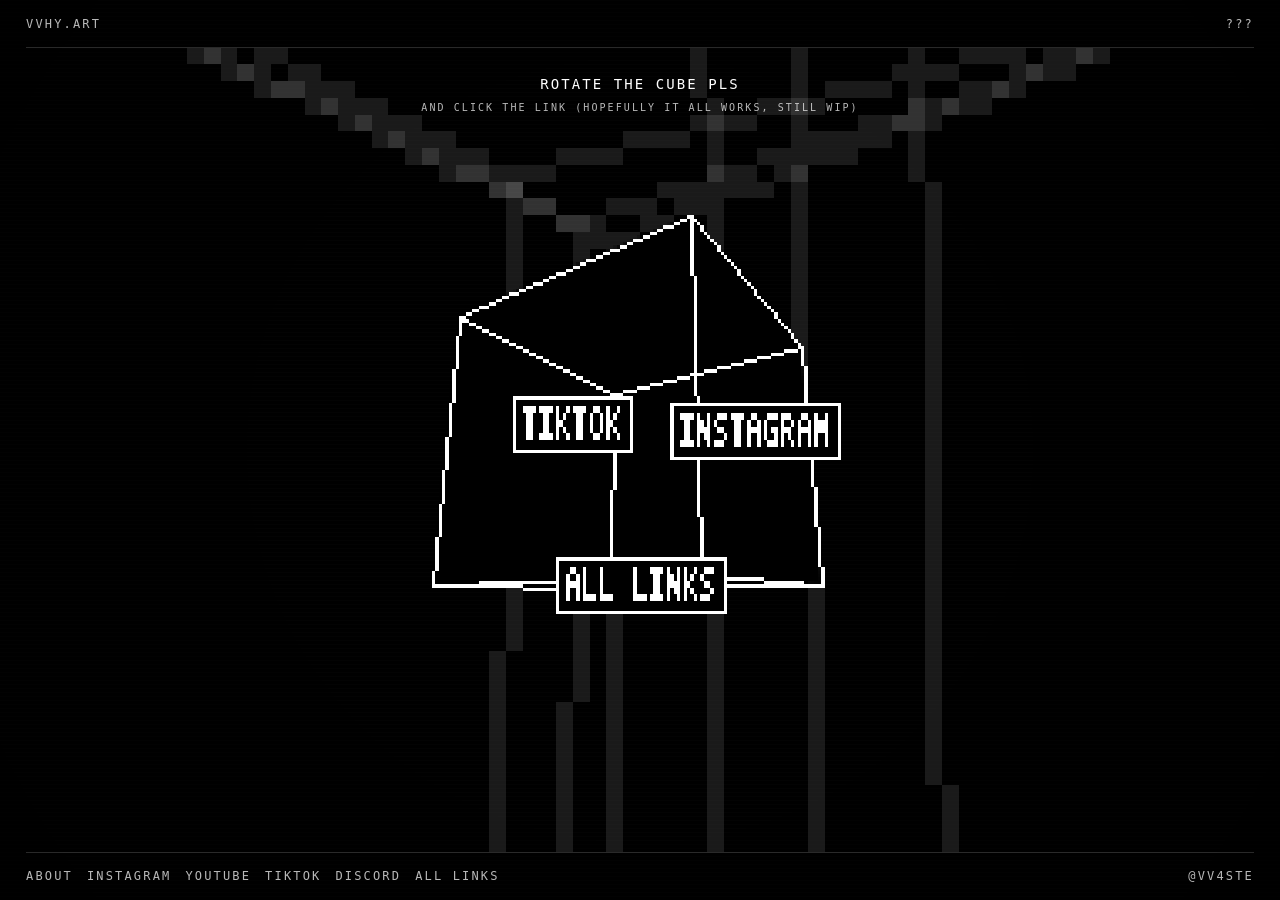
==== commit 6a55aaa3: "Create index.html sdfa" ====
--- a/index.html
+++ b/index.html
@@ -1,10 +1,11 @@
 <!DOCTYPE html>
 <html lang="en">
 <head>
+  <link rel="icon" type="image/png" href="/watermark.png">
   <meta charset="UTF-8" />
   <meta name="viewport" content="width=device-width, initial-scale=1.0" />
-  <title>vvhy.art / about</title>
-  <link rel="icon" href="../favicon-placeholder.ico" />
+  <title>vvhy.art</title>
+  <link rel="icon" href="favicon-placeholder.ico" />
   <style>
     :root {
       --bg: #000;
@@ -20,6 +21,7 @@
       width: 100%;
       min-height: 100%;
       margin: 0;
+      overflow: hidden;
       background: var(--bg);
       color: var(--fg);
       font-family: monospace;
@@ -27,7 +29,6 @@
 
     body {
       background: #000;
-      overflow-x: hidden;
     }
 
     .site {
@@ -35,6 +36,7 @@
       width: 100vw;
       min-height: 100vh;
       min-height: 100svh;
+      height: 100dvh;
       display: grid;
       grid-template-rows: auto 1fr auto;
       background: #000;
@@ -108,136 +110,107 @@
     main {
       position: relative;
       display: grid;
-      align-items: start;
+      place-items: center;
       min-height: 0;
-      padding: clamp(42px, 7vw, 92px) 26px;
-      padding-left: clamp(26px, 16vw, 284px);
-    }
-
-    .about {
-      width: min(1220px, 100%);
-      margin: 0;
+    }
+
+    .hero {
+      position: relative;
+      width: 100%;
+      height: 100%;
+      display: grid;
+      place-items: center;
+    }
+
+    .hero-copy {
+      position: absolute;
+      top: 28px;
+      left: 50%;
+      transform: translateX(-50%);
+      z-index: 6;
+      text-align: center;
+      pointer-events: none;
       text-transform: uppercase;
       letter-spacing: 0.16em;
     }
 
-    .pixel-title {
-      --p: clamp(10px, 3.6vw, 28px);
-      display: flex;
-      gap: calc(var(--p) * 0.85);
+    .hero-copy h1 {
+      margin: 0 0 10px;
+      font-size: 14px;
+      font-weight: 400;
+      color: #fff;
+    }
+
+    .hero-copy p {
       margin: 0;
-      letter-spacing: 0;
-      line-height: 1;
-      filter:
-        drop-shadow(1px 0 rgba(0,90,255,0.55))
-        drop-shadow(-1px 0 rgba(255,40,40,0.4));
-    }
-
-    .pixel-letter {
+      font-size: 10px;
+      color: var(--muted);
+    }
+
+    .canvas-wrap {
       position: relative;
+      width: 100%;
+      height: 100%;
+      display: grid;
+      place-items: center;
+      overflow: hidden;
+    }
+
+    .cube-halo {
+      position: absolute;
+      inset: 0;
+      margin: auto;
+      width: min(82vmin, 860px);
+      height: min(82vmin, 860px);
+      pointer-events: none;
+      z-index: 3;
+      background: radial-gradient(circle at center,
+        rgba(0,0,0,1) 0 10%,
+        rgba(0,0,0,0.98) 10% 14%,
+        rgba(0,0,0,0.92) 14% 18%,
+        rgba(0,0,0,0.7) 18% 21%,
+        rgba(0,0,0,0.3) 21% 23%,
+        rgba(0,0,0,0.06) 23% 24%,
+        rgba(0,0,0,0) 24% 100%);
+      filter: blur(1px);
+    }
+
+    #bgScreen0,
+    #bgScreen1,
+    #bgScreen2,
+    #screen {
+      position: absolute;
+      inset: 0;
+      margin: auto;
       display: block;
-      width: calc(var(--p) * 4);
-      height: calc(var(--p) * 5);
-      flex: 0 0 auto;
-    }
-
-    .pixel-letter::before {
-      content: "";
-      position: absolute;
-      top: 0;
-      left: 0;
-      width: var(--p);
-      height: var(--p);
       background: transparent;
-    }
-
-    .letter-a::before {
-      box-shadow:
-        calc(var(--p) * 1) calc(var(--p) * 0) #fff,
-        calc(var(--p) * 2) calc(var(--p) * 0) #fff,
-        calc(var(--p) * 0) calc(var(--p) * 1) #fff,
-        calc(var(--p) * 3) calc(var(--p) * 1) #fff,
-        calc(var(--p) * 0) calc(var(--p) * 2) #fff,
-        calc(var(--p) * 1) calc(var(--p) * 2) #fff,
-        calc(var(--p) * 2) calc(var(--p) * 2) #fff,
-        calc(var(--p) * 3) calc(var(--p) * 2) #fff,
-        calc(var(--p) * 0) calc(var(--p) * 3) #fff,
-        calc(var(--p) * 3) calc(var(--p) * 3) #fff,
-        calc(var(--p) * 0) calc(var(--p) * 4) #fff,
-        calc(var(--p) * 3) calc(var(--p) * 4) #fff;
-    }
-
-    .letter-b::before {
-      box-shadow:
-        calc(var(--p) * 0) calc(var(--p) * 0) #fff,
-        calc(var(--p) * 1) calc(var(--p) * 0) #fff,
-        calc(var(--p) * 2) calc(var(--p) * 0) #fff,
-        calc(var(--p) * 0) calc(var(--p) * 1) #fff,
-        calc(var(--p) * 3) calc(var(--p) * 1) #fff,
-        calc(var(--p) * 0) calc(var(--p) * 2) #fff,
-        calc(var(--p) * 1) calc(var(--p) * 2) #fff,
-        calc(var(--p) * 2) calc(var(--p) * 2) #fff,
-        calc(var(--p) * 0) calc(var(--p) * 3) #fff,
-        calc(var(--p) * 3) calc(var(--p) * 3) #fff,
-        calc(var(--p) * 0) calc(var(--p) * 4) #fff,
-        calc(var(--p) * 1) calc(var(--p) * 4) #fff,
-        calc(var(--p) * 2) calc(var(--p) * 4) #fff;
-    }
-
-    .letter-o::before {
-      box-shadow:
-        calc(var(--p) * 1) calc(var(--p) * 0) #fff,
-        calc(var(--p) * 2) calc(var(--p) * 0) #fff,
-        calc(var(--p) * 0) calc(var(--p) * 1) #fff,
-        calc(var(--p) * 3) calc(var(--p) * 1) #fff,
-        calc(var(--p) * 0) calc(var(--p) * 2) #fff,
-        calc(var(--p) * 3) calc(var(--p) * 2) #fff,
-        calc(var(--p) * 0) calc(var(--p) * 3) #fff,
-        calc(var(--p) * 3) calc(var(--p) * 3) #fff,
-        calc(var(--p) * 1) calc(var(--p) * 4) #fff,
-        calc(var(--p) * 2) calc(var(--p) * 4) #fff;
-    }
-
-    .letter-u::before {
-      box-shadow:
-        calc(var(--p) * 0) calc(var(--p) * 0) #fff,
-        calc(var(--p) * 3) calc(var(--p) * 0) #fff,
-        calc(var(--p) * 0) calc(var(--p) * 1) #fff,
-        calc(var(--p) * 3) calc(var(--p) * 1) #fff,
-        calc(var(--p) * 0) calc(var(--p) * 2) #fff,
-        calc(var(--p) * 3) calc(var(--p) * 2) #fff,
-        calc(var(--p) * 0) calc(var(--p) * 3) #fff,
-        calc(var(--p) * 3) calc(var(--p) * 3) #fff,
-        calc(var(--p) * 0) calc(var(--p) * 4) #fff,
-        calc(var(--p) * 1) calc(var(--p) * 4) #fff,
-        calc(var(--p) * 2) calc(var(--p) * 4) #fff,
-        calc(var(--p) * 3) calc(var(--p) * 4) #fff;
-    }
-
-    .letter-t::before {
-      box-shadow:
-        calc(var(--p) * 0) calc(var(--p) * 0) #fff,
-        calc(var(--p) * 1) calc(var(--p) * 0) #fff,
-        calc(var(--p) * 2) calc(var(--p) * 0) #fff,
-        calc(var(--p) * 3) calc(var(--p) * 0) #fff,
-        calc(var(--p) * 1) calc(var(--p) * 1) #fff,
-        calc(var(--p) * 2) calc(var(--p) * 1) #fff,
-        calc(var(--p) * 1) calc(var(--p) * 2) #fff,
-        calc(var(--p) * 2) calc(var(--p) * 2) #fff,
-        calc(var(--p) * 1) calc(var(--p) * 3) #fff,
-        calc(var(--p) * 2) calc(var(--p) * 3) #fff,
-        calc(var(--p) * 1) calc(var(--p) * 4) #fff,
-        calc(var(--p) * 2) calc(var(--p) * 4) #fff;
-    }
-
-    .intro {
-      max-width: 68ch;
-      margin: clamp(28px, 5vw, 52px) 0 0;
-      color: rgba(255,255,255,0.86);
-      font-size: clamp(14px, 2vw, 18px);
-      line-height: 1.7;
-      letter-spacing: 0.08em;
-      text-transform: none;
+      image-rendering: pixelated;
+      image-rendering: crisp-edges;
+      user-select: none;
+      -webkit-user-select: none;
+      touch-action: none;
+    }
+
+    #bgScreen0,
+    #bgScreen1,
+    #bgScreen2 {
+      width: min(82vmin, 860px);
+      height: min(82vmin, 860px);
+      transform: scale(5);
+      opacity: 0.1;
+      pointer-events: none;
+      z-index: 1;
+    }
+
+    #screen {
+      width: min(82vmin, 860px);
+      height: min(82vmin, 860px);
+      cursor: grab;
+      z-index: 4;
+    }
+
+    #screen.dragging {
+      cursor: grabbing;
     }
 
     .scanlines,
@@ -283,21 +256,26 @@
         right: 16px;
       }
 
-      main {
-        align-items: start;
-        padding: 38px 16px 42px;
-      }
-
-      .about {
-        letter-spacing: 0.12em;
-      }
-
-      .pixel-title {
-        --p: clamp(9px, 4vw, 15px);
-      }
-
-      .intro {
-        font-size: 13px;
+      .hero-copy {
+        top: 18px;
+        width: calc(100% - 32px);
+      }
+
+      .hero-copy h1 {
+        font-size: 12px;
+      }
+
+      .hero-copy p {
+        font-size: 9px;
+      }
+
+      .cube-halo,
+      #bgScreen0,
+      #bgScreen1,
+      #bgScreen2,
+      #screen {
+        width: min(88vmin, 88vw);
+        height: min(88vmin, 88vw);
       }
 
       .footer-left {
@@ -314,32 +292,31 @@
 <body>
   <div class="site">
     <header>
-      <a class="brand" href="../vvhy-art-fixed-new-tabs.html">VVHY.ART</a>
+      <a class="brand" href="">VVHY.ART</a>
       <a class="status" href="https://www.instagram.com/vv4ste/" target="_blank" rel="noopener noreferrer">???</a>
     </header>
 
     <main>
-      <section class="about" aria-label="About vvhy.art">
-        <h1 class="pixel-title" aria-label="ABOUT">
-          <span class="pixel-letter letter-a" aria-hidden="true"></span>
-          <span class="pixel-letter letter-b" aria-hidden="true"></span>
-          <span class="pixel-letter letter-o" aria-hidden="true"></span>
-          <span class="pixel-letter letter-u" aria-hidden="true"></span>
-          <span class="pixel-letter letter-t" aria-hidden="true"></span>
-        </h1>
-        <p class="intro">
-          Placeholder text for the about page. This can become a short artist bio,
-          a note about the project, or a tiny archive of what vvhy.art is supposed
-          to feel like once the real words are ready.
-        </p>
+      <section class="hero">
+        <div class="hero-copy">
+          <h1>ROTATE THE CUBE PLS</h1>
+          <p>AND CLICK THE LINK (HOPEFULLY IT ALL WORKS, STILL WIP)</p>
+        </div>
+        <div class="canvas-wrap">
+          <canvas id="bgScreen2" width="220" height="220" aria-hidden="true"></canvas>
+          <canvas id="bgScreen1" width="220" height="220" aria-hidden="true"></canvas>
+          <canvas id="bgScreen0" width="220" height="220" aria-hidden="true"></canvas>
+          <div class="cube-halo" aria-hidden="true"></div>
+          <canvas id="screen" width="220" height="220" aria-label="Retro 3D cube navigation"></canvas>
+        </div>
       </section>
     </main>
 
     <footer>
       <nav class="footer-left" aria-label="Footer links">
-        <a href="index.html">ABOUT</a>
+        <a href="https://vvhy.art/about/" target="_blank" rel="noopener noreferrer">ABOUT</a>
         <a href="https://www.instagram.com/vvhyami/" target="_blank" rel="noopener noreferrer">INSTAGRAM</a>
-        <a href="../youtube/index.html">YOUTUBE</a>
+        <a href="youtube/index.html" target="_blank" rel="noopener noreferrer">YOUTUBE</a>
         <a href="https://www.tiktok.com/@vvhyami" target="_blank" rel="noopener noreferrer">TIKTOK</a>
         <a href="https://discord.gg/jgmZStGXeZ" target="_blank" rel="noopener noreferrer">DISCORD</a>
         <a href="https://vvhy.art" target="_blank" rel="noopener noreferrer">ALL LINKS</a>
@@ -350,5 +327,563 @@
 
   <div class="scanlines"></div>
   <div class="vignette"></div>
+
+  <script>
+    const canvas = document.getElementById('screen');
+    const ctx = canvas.getContext('2d', { alpha: true });
+    const bgCanvas0 = document.getElementById('bgScreen0');
+    const bgCtx0 = bgCanvas0.getContext('2d', { alpha: true });
+    const bgCanvas1 = document.getElementById('bgScreen1');
+    const bgCtx1 = bgCanvas1.getContext('2d', { alpha: true });
+    const bgCanvas2 = document.getElementById('bgScreen2');
+    const bgCtx2 = bgCanvas2.getContext('2d', { alpha: true });
+
+    const W = canvas.width;
+    const H = canvas.height;
+    const CX = Math.floor(W / 2);
+    const CY = Math.floor(H / 2);
+
+    const FPS = 30;
+    const FRAME_MS = 1000 / FPS;
+
+    const cubeSize = 38;
+    const cameraDistance = 158;
+    const perspective = 162;
+    const TRAIL_DELAY_MS = 200;
+
+    const baseVertices = [
+      [-1, -1, -1],
+      [ 1, -1, -1],
+      [ 1,  1, -1],
+      [-1,  1, -1],
+      [-1, -1,  1],
+      [ 1, -1,  1],
+      [ 1,  1,  1],
+      [-1,  1,  1],
+    ].map(([x, y, z]) => ({ x: x * cubeSize, y: y * cubeSize, z: z * cubeSize }));
+
+    const edges = [
+      [0,1],[1,2],[2,3],[3,0],
+      [4,5],[5,6],[6,7],[7,4],
+      [0,4],[1,5],[2,6],[3,7],
+    ];
+
+    const faces = [
+      { name: 'ABOUT', href: 'about/index.html', indices: [4,5,6,7] },
+      { name: 'INSTAGRAM', href: 'https://www.instagram.com/vvhyami/', indices: [1,0,3,2] },
+      { name: 'YOUTUBE', href: 'youtube/index.html', indices: [5,1,2,6] },
+      { name: 'TIKTOK', href: 'https://www.tiktok.com/@vvhyami', indices: [0,4,7,3] },
+      { name: 'DISCORD', href: 'https://discord.gg/jgmZStGXeZ', indices: [0,1,5,4] },
+      { name: 'ALL LINKS', href: 'https://vvhy.art', indices: [7,6,2,3] },
+    ];
+
+    let rotX = -0.42;
+    let rotY = 0.7;
+
+    let velX = 0;
+    let velY = 0;
+    let idleTime = 0;
+
+    let isDragging = false;
+    let pointerId = null;
+    let lastX = 0;
+    let lastY = 0;
+    let lastMoveTime = 0;
+    let moved = false;
+    let downOnFace = null;
+    let lastFrame = 0;
+
+    const velocitySamples = [];
+    const maxSamples = 8;
+    let faceHitRegions = [];
+    const stateHistory = [];
+
+    function clamp(v, min, max) {
+      return Math.max(min, Math.min(max, v));
+    }
+
+    function lerp(a, b, t) {
+      return a + (b - a) * t;
+    }
+
+    function rotatePoint(p, ax, ay) {
+      const cosY = Math.cos(ay);
+      const sinY = Math.sin(ay);
+      const x1 = p.x * cosY - p.z * sinY;
+      const z1 = p.x * sinY + p.z * cosY;
+
+      const cosX = Math.cos(ax);
+      const sinX = Math.sin(ax);
+      const y2 = p.y * cosX - z1 * sinX;
+      const z2 = p.y * sinX + z1 * cosX;
+
+      return { x: x1, y: y2, z: z2 };
+    }
+
+    function projectPoint(p) {
+      const z = p.z + cameraDistance;
+      const scale = perspective / z;
+      return {
+        x: Math.round(CX + p.x * scale),
+        y: Math.round(CY + p.y * scale),
+        z,
+      };
+    }
+
+    function drawLine(targetCtx, x0, y0, x1, y1) {
+      x0 = Math.round(x0);
+      y0 = Math.round(y0);
+      x1 = Math.round(x1);
+      y1 = Math.round(y1);
+
+      let dx = Math.abs(x1 - x0);
+      let sx = x0 < x1 ? 1 : -1;
+      let dy = -Math.abs(y1 - y0);
+      let sy = y0 < y1 ? 1 : -1;
+      let err = dx + dy;
+
+      while (true) {
+        targetCtx.fillRect(x0, y0, 1, 1);
+        if (x0 === x1 && y0 === y1) break;
+        const e2 = err * 2;
+        if (e2 >= dy) {
+          err += dy;
+          x0 += sx;
+        }
+        if (e2 <= dx) {
+          err += dx;
+          y0 += sy;
+        }
+      }
+    }
+
+    const glyphs = {
+      A: ['0110','1001','1111','1001','1001'],
+      B: ['1110','1001','1110','1001','1110'],
+      C: ['0111','1000','1000','1000','0111'],
+      D: ['1110','1001','1001','1001','1110'],
+      E: ['1111','1000','1110','1000','1111'],
+      G: ['0111','1000','1011','1001','0111'],
+      I: ['1111','0110','0110','0110','1111'],
+      K: ['1001','1010','1100','1010','1001'],
+      L: ['1000','1000','1000','1000','1111'],
+      M: ['1001','1111','1111','1001','1001'],
+      N: ['1001','1101','1111','1011','1001'],
+      O: ['0110','1001','1001','1001','0110'],
+      R: ['1110','1001','1110','1010','1001'],
+      S: ['0111','1000','0110','0001','1110'],
+      T: ['1111','0110','0110','0110','0110'],
+      U: ['1001','1001','1001','1001','1111'],
+      Y: ['1001','1001','0110','0110','0110'],
+    };
+
+    function measureTextPx(text, pixelSizeX = 1, gap = 1) {
+      let width = 0;
+      for (let i = 0; i < text.length; i++) {
+        width += 4 * pixelSizeX;
+        if (i < text.length - 1) width += gap;
+      }
+      return width;
+    }
+
+    function drawGlyph(targetCtx, ch, x, y, pixelSizeX = 1, pixelSizeY = 2) {
+      const glyph = glyphs[ch];
+      if (!glyph) return;
+      for (let row = 0; row < glyph.length; row++) {
+        for (let col = 0; col < glyph[row].length; col++) {
+          if (glyph[row][col] === '1') {
+            targetCtx.fillRect(x + col * pixelSizeX, y + row * pixelSizeY, pixelSizeX, pixelSizeY);
+          }
+        }
+      }
+    }
+
+    function drawTextPx(targetCtx, text, x, y, pixelSizeX = 1, pixelSizeY = 2, gap = 1) {
+      let cx = x;
+      for (const ch of text) {
+        if (ch === ' ') {
+          cx += 4 * pixelSizeX + gap;
+          continue;
+        }
+        drawGlyph(targetCtx, ch, cx, y, pixelSizeX, pixelSizeY);
+        cx += 4 * pixelSizeX + gap;
+      }
+    }
+
+    function polygonCenter(points) {
+      let x = 0;
+      let y = 0;
+      for (const p of points) {
+        x += p.x;
+        y += p.y;
+      }
+      return { x: x / points.length, y: y / points.length };
+    }
+
+    function pointInPolygon(px, py, points) {
+      let inside = false;
+      for (let i = 0, j = points.length - 1; i < points.length; j = i++) {
+        const xi = points[i].x, yi = points[i].y;
+        const xj = points[j].x, yj = points[j].y;
+        const intersect = ((yi > py) !== (yj > py)) &&
+          (px < ((xj - xi) * (py - yi)) / ((yj - yi) || 1e-6) + xi);
+        if (intersect) inside = !inside;
+      }
+      return inside;
+    }
+
+    function getFaceDepth(rotated, indices) {
+      return indices.reduce((sum, i) => sum + rotated[i].z, 0) / indices.length;
+    }
+
+    function getFaceNormal(rotated, indices) {
+      const a = rotated[indices[0]];
+      const b = rotated[indices[1]];
+      const c = rotated[indices[2]];
+      const ab = { x: b.x - a.x, y: b.y - a.y, z: b.z - a.z };
+      const ac = { x: c.x - a.x, y: c.y - a.y, z: c.z - a.z };
+      return {
+        x: ab.y * ac.z - ab.z * ac.y,
+        y: ab.z * ac.x - ab.x * ac.z,
+        z: ab.x * ac.y - ab.y * ac.x,
+      };
+    }
+
+    function currentHoveredFace(x, y) {
+      for (let i = 0; i < faceHitRegions.length; i++) {
+        if (pointInPolygon(x, y, faceHitRegions[i].points)) {
+          return faceHitRegions[i];
+        }
+      }
+      return null;
+    }
+
+    function recordState(now) {
+      stateHistory.push({ time: now, rotX, rotY });
+      const cutoff = now - 2000;
+      while (stateHistory.length > 2 && stateHistory[0].time < cutoff) {
+        stateHistory.shift();
+      }
+    }
+
+    function getDelayedState(now, delayMs) {
+      const target = now - delayMs;
+      if (!stateHistory.length) return { rotX, rotY };
+      if (target <= stateHistory[0].time) {
+        return { rotX: stateHistory[0].rotX, rotY: stateHistory[0].rotY };
+      }
+      for (let i = stateHistory.length - 1; i >= 1; i--) {
+        const newer = stateHistory[i];
+        const older = stateHistory[i - 1];
+        if (older.time <= target && target <= newer.time) {
+          const span = Math.max(1, newer.time - older.time);
+          const t = (target - older.time) / span;
+          return {
+            rotX: lerp(older.rotX, newer.rotX, t),
+            rotY: lerp(older.rotY, newer.rotY, t),
+          };
+        }
+      }
+      return { rotX, rotY };
+    }
+
+    function renderScene(targetCtx, drawLabels, state, clearWithBlack) {
+      if (clearWithBlack) {
+        targetCtx.fillStyle = '#000';
+        targetCtx.fillRect(0, 0, W, H);
+      } else {
+        targetCtx.clearRect(0, 0, W, H);
+      }
+      targetCtx.fillStyle = '#fff';
+
+      const rotated = baseVertices.map(v => rotatePoint(v, state.rotX, state.rotY));
+      const projected = rotated.map(projectPoint);
+
+      const visibleFaces = faces
+        .map(face => {
+          const normal = getFaceNormal(rotated, face.indices);
+          const isVisible = normal.z < 0;
+          const points = face.indices.map(i => ({ x: projected[i].x, y: projected[i].y }));
+          const depth = getFaceDepth(rotated, face.indices);
+          return { ...face, isVisible, points, depth };
+        })
+        .filter(face => face.isVisible)
+        .sort((a, b) => b.depth - a.depth);
+
+      if (drawLabels) {
+        faceHitRegions = [...visibleFaces].reverse();
+
+        targetCtx.fillStyle = '#000';
+        for (const face of visibleFaces) {
+          const pts = face.points;
+          targetCtx.beginPath();
+          targetCtx.moveTo(pts[0].x, pts[0].y);
+          for (let i = 1; i < pts.length; i++) targetCtx.lineTo(pts[i].x, pts[i].y);
+          targetCtx.closePath();
+          targetCtx.fill();
+        }
+        targetCtx.fillStyle = '#fff';
+      }
+
+      for (const [a, b] of edges) {
+        drawLine(targetCtx, projected[a].x, projected[a].y, projected[b].x, projected[b].y);
+      }
+
+      if (!drawLabels) return;
+
+      for (const face of visibleFaces) {
+        const center = polygonCenter(face.points);
+        const label = face.name;
+        const pixelSizeX = 1;
+        const pixelSizeY = 2;
+        const gap = 1;
+        const textW = measureTextPx(label, pixelSizeX, gap);
+        const textH = 5 * pixelSizeY;
+        const boxPadX = 3;
+        const boxPadY = 3;
+        const boxX = Math.round(center.x - textW / 2 - boxPadX);
+        const boxY = Math.round(center.y - textH / 2 - boxPadY);
+        const boxW = textW + boxPadX * 2;
+        const boxH = textH + boxPadY * 2;
+
+        targetCtx.fillStyle = '#000';
+        targetCtx.fillRect(boxX + 1, boxY + 1, Math.max(0, boxW - 1), Math.max(0, boxH - 1));
+        targetCtx.fillStyle = '#fff';
+
+        drawLine(targetCtx, boxX, boxY, boxX + boxW, boxY);
+        drawLine(targetCtx, boxX + boxW, boxY, boxX + boxW, boxY + boxH);
+        drawLine(targetCtx, boxX + boxW, boxY + boxH, boxX, boxY + boxH);
+        drawLine(targetCtx, boxX, boxY + boxH, boxX, boxY);
+
+        drawTextPx(
+          targetCtx,
+          label,
+          Math.round(center.x - textW / 2),
+          Math.round(center.y - textH / 2),
+          pixelSizeX,
+          pixelSizeY,
+          gap
+        );
+      }
+    }
+
+    function render(now) {
+      const live = { rotX, rotY };
+      const delayed1 = getDelayedState(now, TRAIL_DELAY_MS);
+      const delayed2 = getDelayedState(now, TRAIL_DELAY_MS * 2);
+
+      renderScene(bgCtx2, false, delayed2, false);
+      renderScene(bgCtx1, false, delayed1, false);
+      renderScene(bgCtx0, false, live, false);
+      renderScene(ctx, true, live, false);
+    }
+
+    function onPointerDown(e) {
+      if (e.button !== 0) return;
+      isDragging = true;
+      pointerId = e.pointerId;
+      lastX = e.clientX;
+      lastY = e.clientY;
+      lastMoveTime = performance.now();
+      moved = false;
+      velocitySamples.length = 0;
+      canvas.classList.add('dragging');
+
+      const rect = canvas.getBoundingClientRect();
+      const sx = Math.floor((e.clientX - rect.left) * (W / rect.width));
+      const sy = Math.floor((e.clientY - rect.top) * (H / rect.height));
+      downOnFace = currentHoveredFace(sx, sy);
+
+      canvas.setPointerCapture(e.pointerId);
+      e.preventDefault();
+    }
+
+    function onPointerMove(e) {
+      if (!isDragging || e.pointerId !== pointerId) return;
+
+      const now = performance.now();
+      const dx = e.clientX - lastX;
+      const dy = e.clientY - lastY;
+      const dt = Math.max(1, now - lastMoveTime);
+
+      if (Math.abs(dx) + Math.abs(dy) > 2) {
+        moved = true;
+      }
+
+      rotY += dx * 0.0105;
+      rotX += dy * 0.0105;
+
+      velocitySamples.push({
+        x: (dy * 0.0105) / dt * 16.67,
+        y: (dx * 0.0105) / dt * 16.67,
+      });
+      if (velocitySamples.length > maxSamples) velocitySamples.shift();
+
+      lastX = e.clientX;
+      lastY = e.clientY;
+      lastMoveTime = now;
+      e.preventDefault();
+    }
+
+    function onPointerUp(e) {
+      if (e.pointerId !== pointerId) return;
+
+      isDragging = false;
+      pointerId = null;
+      canvas.classList.remove('dragging');
+
+      if (velocitySamples.length) {
+        let sumX = 0;
+        let sumY = 0;
+        for (const s of velocitySamples) {
+          sumX += s.x;
+          sumY += s.y;
+        }
+        const avgX = sumX / velocitySamples.length;
+        const avgY = sumY / velocitySamples.length;
+        const speed = Math.hypot(avgX, avgY);
+        const flingThreshold = 0.065;
+
+        if (speed >= flingThreshold) {
+          velX = clamp(avgX * 1.25, -0.085, 0.085);
+          velY = clamp(avgY * 1.25, -0.085, 0.085);
+        } else {
+          velX = 0;
+          velY = 0;
+        }
+      }
+
+      const rect = canvas.getBoundingClientRect();
+      const sx = Math.floor((e.clientX - rect.left) * (W / rect.width));
+      const sy = Math.floor((e.clientY - rect.top) * (H / rect.height));
+      const upOnFace = currentHoveredFace(sx, sy);
+
+      if (!moved && downOnFace && upOnFace && downOnFace.name === upOnFace.name) {
+        window.open(downOnFace.href, '_blank', 'noopener,noreferrer');
+      }
+
+      downOnFace = null;
+
+      try {
+        canvas.releasePointerCapture(e.pointerId);
+      } catch {}
+
+      e.preventDefault();
+    }
+
+    canvas.addEventListener('pointerdown', onPointerDown);
+    window.addEventListener('pointermove', onPointerMove, { passive: false });
+    window.addEventListener('pointerup', onPointerUp, { passive: false });
+    window.addEventListener('pointercancel', onPointerUp, { passive: false });
+    canvas.addEventListener('dragstart', e => e.preventDefault());
+    canvas.addEventListener('contextmenu', e => e.preventDefault());
+
+    function animate(now) {
+      requestAnimationFrame(animate);
+      if (!lastFrame) lastFrame = now;
+      const elapsed = now - lastFrame;
+      if (elapsed < FRAME_MS) return;
+      const dt = elapsed / 16.67;
+      lastFrame = now - (elapsed % FRAME_MS);
+
+      if (!isDragging) {
+        idleTime += elapsed;
+
+        const targetIdleVX = 0.0032 + Math.sin(idleTime * 0.00031 + 1.1) * 0.0009;
+        const targetIdleVY = 0.0072 + Math.sin(idleTime * 0.00019 + 0.4) * 0.0012;
+
+        rotX += velX * dt;
+        rotY += velY * dt;
+
+        velX = lerp(velX, targetIdleVX, 0.017 * dt);
+        velY = lerp(velY, targetIdleVY, 0.017 * dt);
+
+        if (Math.abs(velX - targetIdleVX) < 0.00012) velX = targetIdleVX;
+        if (Math.abs(velY - targetIdleVY) < 0.00012) velY = targetIdleVY;
+      } else {
+        idleTime = 0;
+      }
+
+      recordState(now);
+      render(now);
+    }
+
+    recordState(performance.now());
+    render(performance.now());
+    requestAnimationFrame(animate);
+
+    const titleText = 'vvhy.art';
+    let titleIndex = 0;
+    let titlePhase = 'typing';
+    let cursorVisible = true;
+    let blinkSteps = 0;
+
+    function renderTitle() {
+      const text = titleText.slice(0, titleIndex);
+      document.title = text + (cursorVisible ? '_' : '');
+    }
+
+    function tickTitle() {
+      if (titlePhase === 'typing') {
+        if (titleIndex < titleText.length) {
+          titleIndex += 1;
+          cursorVisible = true;
+          renderTitle();
+          setTimeout(tickTitle, 110);
+          return;
+        }
+        titlePhase = 'blink_full';
+        blinkSteps = 0;
+        setTimeout(tickTitle, 120);
+        return;
+      }
+
+      if (titlePhase === 'blink_full') {
+        if (blinkSteps < 4) {
+          cursorVisible = !cursorVisible;
+          blinkSteps += 1;
+          renderTitle();
+          setTimeout(tickTitle, 120);
+          return;
+        }
+        cursorVisible = true;
+        titlePhase = 'deleting';
+        renderTitle();
+        setTimeout(tickTitle, 18);
+        return;
+      }
+
+      if (titlePhase === 'deleting') {
+        if (titleIndex > 0) {
+          titleIndex -= 1;
+          cursorVisible = true;
+          renderTitle();
+          setTimeout(tickTitle, 18);
+          return;
+        }
+        titlePhase = 'blink_empty';
+        blinkSteps = 0;
+        setTimeout(tickTitle, 120);
+        return;
+      }
+
+      if (titlePhase === 'blink_empty') {
+        if (blinkSteps < 4) {
+          cursorVisible = !cursorVisible;
+          blinkSteps += 1;
+          renderTitle();
+          setTimeout(tickTitle, 120);
+          return;
+        }
+        cursorVisible = true;
+        titlePhase = 'typing';
+        renderTitle();
+        setTimeout(tickTitle, 110);
+      }
+    }
+
+    renderTitle();
+    setTimeout(tickTitle, 110);
+  </script>
 </body>
 </html>
